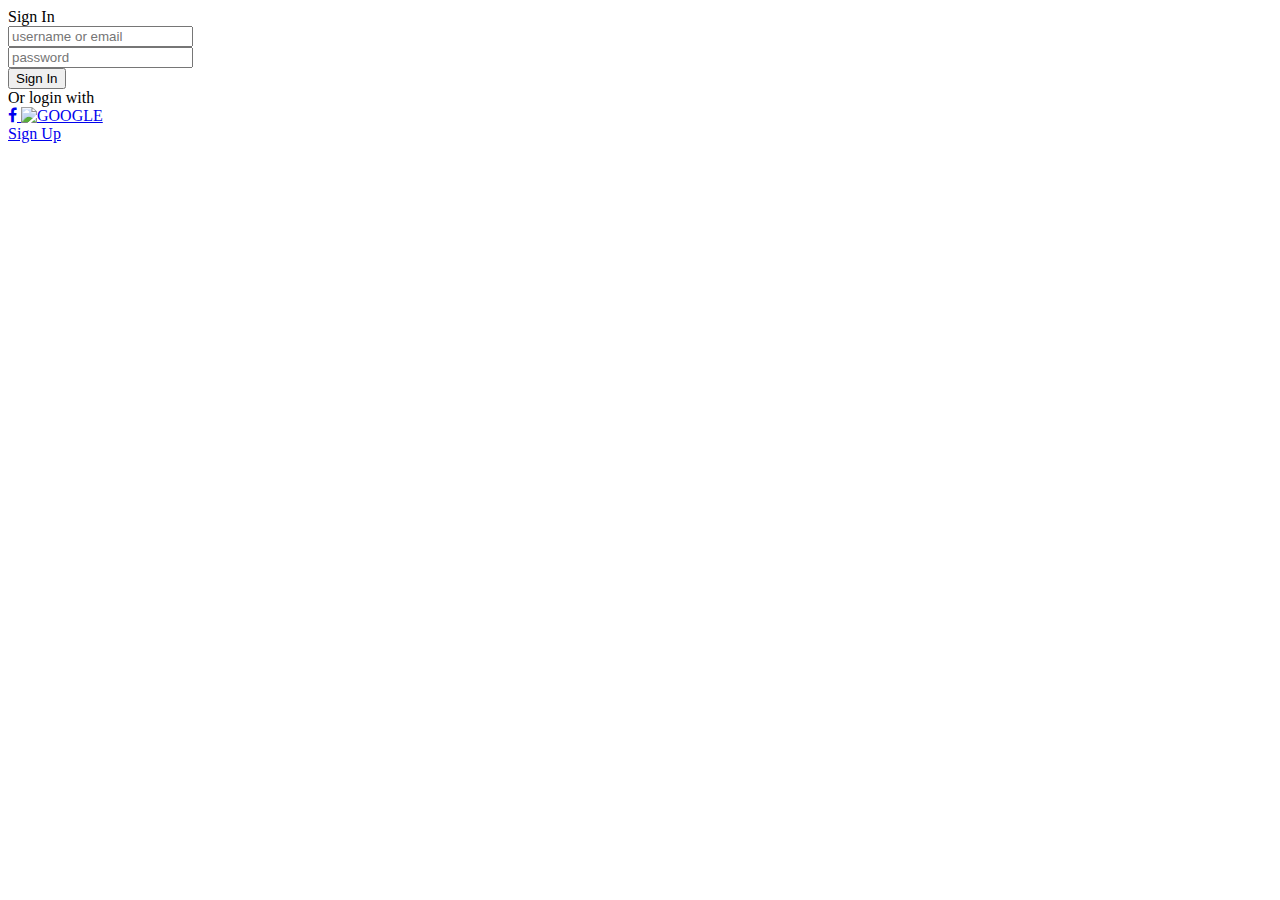
==== login2/index.html @ 7ef45716 "Add files via upload" ====
<!DOCTYPE html>
<html lang="en">
<head>
	<title>Login V9</title>
	<meta charset="UTF-8">
	<meta name="viewport" content="width=device-width, initial-scale=1">
<!--===============================================================================================-->	
	<link rel="icon" type="image/png" href="images/icons/favicon.ico"/>
<!--===============================================================================================-->
	<link rel="stylesheet" type="text/css" href="vendor/bootstrap/css/bootstrap.min.css">
<!--===============================================================================================-->
	<link rel="stylesheet" type="text/css" href="fonts/font-awesome-4.7.0/css/font-awesome.min.css">
<!--===============================================================================================-->
	<link rel="stylesheet" type="text/css" href="fonts/iconic/css/material-design-iconic-font.min.css">
<!--===============================================================================================-->
	<link rel="stylesheet" type="text/css" href="vendor/animate/animate.css">
<!--===============================================================================================-->	
	<link rel="stylesheet" type="text/css" href="vendor/css-hamburgers/hamburgers.min.css">
<!--===============================================================================================-->
	<link rel="stylesheet" type="text/css" href="vendor/animsition/css/animsition.min.css">
<!--===============================================================================================-->
	<link rel="stylesheet" type="text/css" href="vendor/select2/select2.min.css">
<!--===============================================================================================-->	
	<link rel="stylesheet" type="text/css" href="vendor/daterangepicker/daterangepicker.css">
<!--===============================================================================================-->
	<link rel="stylesheet" type="text/css" href="css/util.css">
	<link rel="stylesheet" type="text/css" href="css/main.css">
<!--===============================================================================================-->
</head>
<body>
	
	
	<div class="container-login100" style="background-image: url('images/bg-01.jpg');">
		<div class="wrap-login100 p-l-55 p-r-55 p-t-80 p-b-30">
			<form class="login100-form validate-form">
				<span class="login100-form-title p-b-37">
					Sign In
				</span>

				<div class="wrap-input100 validate-input m-b-20" data-validate="Enter username or email">
					<input class="input100" type="text" name="username" placeholder="username or email">
					<span class="focus-input100"></span>
				</div>

				<div class="wrap-input100 validate-input m-b-25" data-validate = "Enter password">
					<input class="input100" type="password" name="pass" placeholder="password">
					<span class="focus-input100"></span>
				</div>

				<div class="container-login100-form-btn">
					<button class="login100-form-btn">
						Sign In
					</button>
				</div>

				<div class="text-center p-t-57 p-b-20">
					<span class="txt1">
						Or login with
					</span>
				</div>

				<div class="flex-c p-b-112">
					<a href="#" class="login100-social-item">
						<i class="fa fa-facebook-f"></i>
					</a>

					<a href="#" class="login100-social-item">
						<img src="images/icons/icon-google.png" alt="GOOGLE">
					</a>
				</div>

				<div class="text-center">
					<a href="#" class="txt2 hov1">
						Sign Up
					</a>
				</div>
			</form>

			
		</div>
	</div>
	
	

	<div id="dropDownSelect1"></div>
	
<!--===============================================================================================-->
	<script src="vendor/jquery/jquery-3.2.1.min.js"></script>
<!--===============================================================================================-->
	<script src="vendor/animsition/js/animsition.min.js"></script>
<!--===============================================================================================-->
	<script src="vendor/bootstrap/js/popper.js"></script>
	<script src="vendor/bootstrap/js/bootstrap.min.js"></script>
<!--===============================================================================================-->
	<script src="vendor/select2/select2.min.js"></script>
<!--===============================================================================================-->
	<script src="vendor/daterangepicker/moment.min.js"></script>
	<script src="vendor/daterangepicker/daterangepicker.js"></script>
<!--===============================================================================================-->
	<script src="vendor/countdowntime/countdowntime.js"></script>
<!--===============================================================================================-->
	<script src="js/main.js"></script>

</body>
</html>
---- login2/fonts/iconic/css/material-design-iconic-font.min.css ----
@font-face{font-family:Material-Design-Iconic-Font;src:url(../fonts/Material-Design-Iconic-Font.woff2?v=2.2.0) format('woff2'),url(../fonts/Material-Design-Iconic-Font.woff?v=2.2.0) format('woff'),url(../fonts/Material-Design-Iconic-Font.ttf?v=2.2.0) format('truetype')}.zmdi{display:inline-block;font:normal normal normal 14px/1 'Material-Design-Iconic-Font';font-size:inherit;text-rendering:auto;-webkit-font-smoothing:antialiased;-moz-osx-font-smoothing:grayscale}.zmdi-hc-lg{font-size:1.33333333em;line-height:.75em;vertical-align:-15%}.zmdi-hc-2x{font-size:2em}.zmdi-hc-3x{font-size:3em}.zmdi-hc-4x{font-size:4em}.zmdi-hc-5x{font-size:5em}.zmdi-hc-fw{width:1.28571429em;text-align:center}.zmdi-hc-ul{padding-left:0;margin-left:2.14285714em;list-style-type:none}.zmdi-hc-ul>li{position:relative}.zmdi-hc-li{position:absolute;left:-2.14285714em;width:2.14285714em;top:.14285714em;text-align:center}.zmdi-hc-li.zmdi-hc-lg{left:-1.85714286em}.zmdi-hc-border{padding:.1em .25em;border:solid .1em #9e9e9e;border-radius:2px}.zmdi-hc-border-circle{padding:.1em .25em;border:solid .1em #9e9e9e;border-radius:50%}.zmdi.pull-left{float:left;margin-right:.15em}.zmdi.pull-right{float:right;margin-left:.15em}.zmdi-hc-spin{-webkit-animation:zmdi-spin 1.5s infinite linear;animation:zmdi-spin 1.5s infinite linear}.zmdi-hc-spin-reverse{-webkit-animation:zmdi-spin-reverse 1.5s infinite linear;animation:zmdi-spin-reverse 1.5s infinite linear}@-webkit-keyframes zmdi-spin{0%{-webkit-transform:rotate(0deg);transform:rotate(0deg)}100%{-webkit-transform:rotate(359deg);transform:rotate(359deg)}}@keyframes zmdi-spin{0%{-webkit-transform:rotate(0deg);transform:rotate(0deg)}100%{-webkit-transform:rotate(359deg);transform:rotate(359deg)}}@-webkit-keyframes zmdi-spin-reverse{0%{-webkit-transform:rotate(0deg);transform:rotate(0deg)}100%{-webkit-transform:rotate(-359deg);transform:rotate(-359deg)}}@keyframes zmdi-spin-reverse{0%{-webkit-transform:rotate(0deg);transform:rotate(0deg)}100%{-webkit-transform:rotate(-359deg);transform:rotate(-359deg)}}.zmdi-hc-rotate-90{-webkit-transform:rotate(90deg);-ms-transform:rotate(90deg);transform:rotate(90deg)}.zmdi-hc-rotate-180{-webkit-transform:rotate(180deg);-ms-transform:rotate(180deg);transform:rotate(180deg)}.zmdi-hc-rotate-270{-webkit-transform:rotate(270deg);-ms-transform:rotate(270deg);transform:rotate(270deg)}.zmdi-hc-flip-horizontal{-webkit-transform:scale(-1,1);-ms-transform:scale(-1,1);transform:scale(-1,1)}.zmdi-hc-flip-vertical{-webkit-transform:scale(1,-1);-ms-transform:scale(1,-1);transform:scale(1,-1)}.zmdi-hc-stack{position:relative;display:inline-block;width:2em;height:2em;line-height:2em;vertical-align:middle}.zmdi-hc-stack-1x,.zmdi-hc-stack-2x{position:absolute;left:0;width:100%;text-align:center}.zmdi-hc-stack-1x{line-height:inherit}.zmdi-hc-stack-2x{font-size:2em}.zmdi-hc-inverse{color:#fff}.zmdi-3d-rotation:before{content:'\f101'}.zmdi-airplane-off:before{content:'\f102'}.zmdi-airplane:before{content:'\f103'}.zmdi-album:before{content:'\f104'}.zmdi-archive:before{content:'\f105'}.zmdi-assignment-account:before{content:'\f106'}.zmdi-assignment-alert:before{content:'\f107'}.zmdi-assignment-check:before{content:'\f108'}.zmdi-assignment-o:before{content:'\f109'}.zmdi-assignment-return:before{content:'\f10a'}.zmdi-assignment-returned:before{content:'\f10b'}.zmdi-assignment:before{content:'\f10c'}.zmdi-attachment-alt:before{content:'\f10d'}.zmdi-attachment:before{content:'\f10e'}.zmdi-audio:before{content:'\f10f'}.zmdi-badge-check:before{content:'\f110'}.zmdi-balance-wallet:before{content:'\f111'}.zmdi-balance:before{content:'\f112'}.zmdi-battery-alert:before{content:'\f113'}.zmdi-battery-flash:before{content:'\f114'}.zmdi-battery-unknown:before{content:'\f115'}.zmdi-battery:before{content:'\f116'}.zmdi-bike:before{content:'\f117'}.zmdi-block-alt:before{content:'\f118'}.zmdi-block:before{content:'\f119'}.zmdi-boat:before{content:'\f11a'}.zmdi-book-image:before{content:'\f11b'}.zmdi-book:before{content:'\f11c'}.zmdi-bookmark-outline:before{content:'\f11d'}.zmdi-bookmark:before{content:'\f11e'}.zmdi-brush:before{content:'\f11f'}.zmdi-bug:before{content:'\f120'}.zmdi-bus:before{content:'\f121'}.zmdi-cake:before{content:'\f122'}.zmdi-car-taxi:before{content:'\f123'}.zmdi-car-wash:before{content:'\f124'}.zmdi-car:before{content:'\f125'}.zmdi-card-giftcard:before{content:'\f126'}.zmdi-card-membership:before{content:'\f127'}.zmdi-card-travel:before{content:'\f128'}.zmdi-card:before{content:'\f129'}.zmdi-case-check:before{content:'\f12a'}.zmdi-case-download:before{content:'\f12b'}.zmdi-case-play:before{content:'\f12c'}.zmdi-case:before{content:'\f12d'}.zmdi-cast-connected:before{content:'\f12e'}.zmdi-cast:before{content:'\f12f'}.zmdi-chart-donut:before{content:'\f130'}.zmdi-chart:before{content:'\f131'}.zmdi-city-alt:before{content:'\f132'}.zmdi-city:before{content:'\f133'}.zmdi-close-circle-o:before{content:'\f134'}.zmdi-close-circle:before{content:'\f135'}.zmdi-close:before{content:'\f136'}.zmdi-cocktail:before{content:'\f137'}.zmdi-code-setting:before{content:'\f138'}.zmdi-code-smartphone:before{content:'\f139'}.zmdi-code:before{content:'\f13a'}.zmdi-coffee:before{content:'\f13b'}.zmdi-collection-bookmark:before{content:'\f13c'}.zmdi-collection-case-play:before{content:'\f13d'}.zmdi-collection-folder-image:before{content:'\f13e'}.zmdi-collection-image-o:before{content:'\f13f'}.zmdi-collection-image:before{content:'\f140'}.zmdi-collection-item-1:before{content:'\f141'}.zmdi-collection-item-2:before{content:'\f142'}.zmdi-collection-item-3:before{content:'\f143'}.zmdi-collection-item-4:before{content:'\f144'}.zmdi-collection-item-5:before{content:'\f145'}.zmdi-collection-item-6:before{content:'\f146'}.zmdi-collection-item-7:before{content:'\f147'}.zmdi-collection-item-8:before{content:'\f148'}.zmdi-collection-item-9-plus:before{content:'\f149'}.zmdi-collection-item-9:before{content:'\f14a'}.zmdi-collection-item:before{content:'\f14b'}.zmdi-collection-music:before{content:'\f14c'}.zmdi-collection-pdf:before{content:'\f14d'}.zmdi-collection-plus:before{content:'\f14e'}.zmdi-collection-speaker:before{content:'\f14f'}.zmdi-collection-text:before{content:'\f150'}.zmdi-collection-video:before{content:'\f151'}.zmdi-compass:before{content:'\f152'}.zmdi-cutlery:before{content:'\f153'}.zmdi-delete:before{content:'\f154'}.zmdi-dialpad:before{content:'\f155'}.zmdi-dns:before{content:'\f156'}.zmdi-drink:before{content:'\f157'}.zmdi-edit:before{content:'\f158'}.zmdi-email-open:before{content:'\f159'}.zmdi-email:before{content:'\f15a'}.zmdi-eye-off:before{content:'\f15b'}.zmdi-eye:before{content:'\f15c'}.zmdi-eyedropper:before{content:'\f15d'}.zmdi-favorite-outline:before{content:'\f15e'}.zmdi-favorite:before{content:'\f15f'}.zmdi-filter-list:before{content:'\f160'}.zmdi-fire:before{content:'\f161'}.zmdi-flag:before{content:'\f162'}.zmdi-flare:before{content:'\f163'}.zmdi-flash-auto:before{content:'\f164'}.zmdi-flash-off:before{content:'\f165'}.zmdi-flash:before{content:'\f166'}.zmdi-flip:before{content:'\f167'}.zmdi-flower-alt:before{content:'\f168'}.zmdi-flower:before{content:'\f169'}.zmdi-font:before{content:'\f16a'}.zmdi-fullscreen-alt:before{content:'\f16b'}.zmdi-fullscreen-exit:before{content:'\f16c'}.zmdi-fullscreen:before{content:'\f16d'}.zmdi-functions:before{content:'\f16e'}.zmdi-gas-station:before{content:'\f16f'}.zmdi-gesture:before{content:'\f170'}.zmdi-globe-alt:before{content:'\f171'}.zmdi-globe-lock:before{content:'\f172'}.zmdi-globe:before{content:'\f173'}.zmdi-graduation-cap:before{content:'\f174'}.zmdi-home:before{content:'\f175'}.zmdi-hospital-alt:before{content:'\f176'}.zmdi-hospital:before{content:'\f177'}.zmdi-hotel:before{content:'\f178'}.zmdi-hourglass-alt:before{content:'\f179'}.zmdi-hourglass-outline:before{content:'\f17a'}.zmdi-hourglass:before{content:'\f17b'}.zmdi-http:before{content:'\f17c'}.zmdi-image-alt:before{content:'\f17d'}.zmdi-image-o:before{content:'\f17e'}.zmdi-image:before{content:'\f17f'}.zmdi-inbox:before{content:'\f180'}.zmdi-invert-colors-off:before{content:'\f181'}.zmdi-invert-colors:before{content:'\f182'}.zmdi-key:before{content:'\f183'}.zmdi-label-alt-outline:before{content:'\f184'}.zmdi-label-alt:before{content:'\f185'}.zmdi-label-heart:before{content:'\f186'}.zmdi-label:before{content:'\f187'}.zmdi-labels:before{content:'\f188'}.zmdi-lamp:before{content:'\f189'}.zmdi-landscape:before{content:'\f18a'}.zmdi-layers-off:before{content:'\f18b'}.zmdi-layers:before{content:'\f18c'}.zmdi-library:before{content:'\f18d'}.zmdi-link:before{content:'\f18e'}.zmdi-lock-open:before{content:'\f18f'}.zmdi-lock-outline:before{content:'\f190'}.zmdi-lock:before{content:'\f191'}.zmdi-mail-reply-all:before{content:'\f192'}.zmdi-mail-reply:before{content:'\f193'}.zmdi-mail-send:before{content:'\f194'}.zmdi-mall:before{content:'\f195'}.zmdi-map:before{content:'\f196'}.zmdi-menu:before{content:'\f197'}.zmdi-money-box:before{content:'\f198'}.zmdi-money-off:before{content:'\f199'}.zmdi-money:before{content:'\f19a'}.zmdi-more-vert:before{content:'\f19b'}.zmdi-more:before{content:'\f19c'}.zmdi-movie-alt:before{content:'\f19d'}.zmdi-movie:before{content:'\f19e'}.zmdi-nature-people:before{content:'\f19f'}.zmdi-nature:before{content:'\f1a0'}.zmdi-navigation:before{content:'\f1a1'}.zmdi-open-in-browser:before{content:'\f1a2'}.zmdi-open-in-new:before{content:'\f1a3'}.zmdi-palette:before{content:'\f1a4'}.zmdi-parking:before{content:'\f1a5'}.zmdi-pin-account:before{content:'\f1a6'}.zmdi-pin-assistant:before{content:'\f1a7'}.zmdi-pin-drop:before{content:'\f1a8'}.zmdi-pin-help:before{content:'\f1a9'}.zmdi-pin-off:before{content:'\f1aa'}.zmdi-pin:before{content:'\f1ab'}.zmdi-pizza:before{content:'\f1ac'}.zmdi-plaster:before{content:'\f1ad'}.zmdi-power-setting:before{content:'\f1ae'}.zmdi-power:before{content:'\f1af'}.zmdi-print:before{content:'\f1b0'}.zmdi-puzzle-piece:before{content:'\f1b1'}.zmdi-quote:before{content:'\f1b2'}.zmdi-railway:before{content:'\f1b3'}.zmdi-receipt:before{content:'\f1b4'}.zmdi-refresh-alt:before{content:'\f1b5'}.zmdi-refresh-sync-alert:before{content:'\f1b6'}.zmdi-refresh-sync-off:before{content:'\f1b7'}.zmdi-refresh-sync:before{content:'\f1b8'}.zmdi-refresh:before{content:'\f1b9'}.zmdi-roller:before{content:'\f1ba'}.zmdi-ruler:before{content:'\f1bb'}.zmdi-scissors:before{content:'\f1bc'}.zmdi-screen-rotation-lock:before{content:'\f1bd'}.zmdi-screen-rotation:before{content:'\f1be'}.zmdi-search-for:before{content:'\f1bf'}.zmdi-search-in-file:before{content:'\f1c0'}.zmdi-search-in-page:before{content:'\f1c1'}.zmdi-search-replace:before{content:'\f1c2'}.zmdi-search:before{content:'\f1c3'}.zmdi-seat:before{content:'\f1c4'}.zmdi-settings-square:before{content:'\f1c5'}.zmdi-settings:before{content:'\f1c6'}.zmdi-shield-check:before{content:'\f1c7'}.zmdi-shield-security:before{content:'\f1c8'}.zmdi-shopping-basket:before{content:'\f1c9'}.zmdi-shopping-cart-plus:before{content:'\f1ca'}.zmdi-shopping-cart:before{content:'\f1cb'}.zmdi-sign-in:before{content:'\f1cc'}.zmdi-sort-amount-asc:before{content:'\f1cd'}.zmdi-sort-amount-desc:before{content:'\f1ce'}.zmdi-sort-asc:before{content:'\f1cf'}.zmdi-sort-desc:before{content:'\f1d0'}.zmdi-spellcheck:before{content:'\f1d1'}.zmdi-storage:before{content:'\f1d2'}.zmdi-store-24:before{content:'\f1d3'}.zmdi-store:before{content:'\f1d4'}.zmdi-subway:before{content:'\f1d5'}.zmdi-sun:before{content:'\f1d6'}.zmdi-tab-unselected:before{content:'\f1d7'}.zmdi-tab:before{content:'\f1d8'}.zmdi-tag-close:before{content:'\f1d9'}.zmdi-tag-more:before{content:'\f1da'}.zmdi-tag:before{content:'\f1db'}.zmdi-thumb-down:before{content:'\f1dc'}.zmdi-thumb-up-down:before{content:'\f1dd'}.zmdi-thumb-up:before{content:'\f1de'}.zmdi-ticket-star:before{content:'\f1df'}.zmdi-toll:before{content:'\f1e0'}.zmdi-toys:before{content:'\f1e1'}.zmdi-traffic:before{content:'\f1e2'}.zmdi-translate:before{content:'\f1e3'}.zmdi-triangle-down:before{content:'\f1e4'}.zmdi-triangle-up:before{content:'\f1e5'}.zmdi-truck:before{content:'\f1e6'}.zmdi-turning-sign:before{content:'\f1e7'}.zmdi-wallpaper:before{content:'\f1e8'}.zmdi-washing-machine:before{content:'\f1e9'}.zmdi-window-maximize:before{content:'\f1ea'}.zmdi-window-minimize:before{content:'\f1eb'}.zmdi-window-restore:before{content:'\f1ec'}.zmdi-wrench:before{content:'\f1ed'}.zmdi-zoom-in:before{content:'\f1ee'}.zmdi-zoom-out:before{content:'\f1ef'}.zmdi-alert-circle-o:before{content:'\f1f0'}.zmdi-alert-circle:before{content:'\f1f1'}.zmdi-alert-octagon:before{content:'\f1f2'}.zmdi-alert-polygon:before{content:'\f1f3'}.zmdi-alert-triangle:before{content:'\f1f4'}.zmdi-help-outline:before{content:'\f1f5'}.zmdi-help:before{content:'\f1f6'}.zmdi-info-outline:before{content:'\f1f7'}.zmdi-info:before{content:'\f1f8'}.zmdi-notifications-active:before{content:'\f1f9'}.zmdi-notifications-add:before{content:'\f1fa'}.zmdi-notifications-none:before{content:'\f1fb'}.zmdi-notifications-off:before{content:'\f1fc'}.zmdi-notifications-paused:before{content:'\f1fd'}.zmdi-notifications:before{content:'\f1fe'}.zmdi-account-add:before{content:'\f1ff'}.zmdi-account-box-mail:before{content:'\f200'}.zmdi-account-box-o:before{content:'\f201'}.zmdi-account-box-phone:before{content:'\f202'}.zmdi-account-box:before{content:'\f203'}.zmdi-account-calendar:before{content:'\f204'}.zmdi-account-circle:before{content:'\f205'}.zmdi-account-o:before{content:'\f206'}.zmdi-account:before{content:'\f207'}.zmdi-accounts-add:before{content:'\f208'}.zmdi-accounts-alt:before{content:'\f209'}.zmdi-accounts-list-alt:before{content:'\f20a'}.zmdi-accounts-list:before{content:'\f20b'}.zmdi-accounts-outline:before{content:'\f20c'}.zmdi-accounts:before{content:'\f20d'}.zmdi-face:before{content:'\f20e'}.zmdi-female:before{content:'\f20f'}.zmdi-male-alt:before{content:'\f210'}.zmdi-male-female:before{content:'\f211'}.zmdi-male:before{content:'\f212'}.zmdi-mood-bad:before{content:'\f213'}.zmdi-mood:before{content:'\f214'}.zmdi-run:before{content:'\f215'}.zmdi-walk:before{content:'\f216'}.zmdi-cloud-box:before{content:'\f217'}.zmdi-cloud-circle:before{content:'\f218'}.zmdi-cloud-done:before{content:'\f219'}.zmdi-cloud-download:before{content:'\f21a'}.zmdi-cloud-off:before{content:'\f21b'}.zmdi-cloud-outline-alt:before{content:'\f21c'}.zmdi-cloud-outline:before{content:'\f21d'}.zmdi-cloud-upload:before{content:'\f21e'}.zmdi-cloud:before{content:'\f21f'}.zmdi-download:before{content:'\f220'}.zmdi-file-plus:before{content:'\f221'}.zmdi-file-text:before{content:'\f222'}.zmdi-file:before{content:'\f223'}.zmdi-folder-outline:before{content:'\f224'}.zmdi-folder-person:before{content:'\f225'}.zmdi-folder-star-alt:before{content:'\f226'}.zmdi-folder-star:before{content:'\f227'}.zmdi-folder:before{content:'\f228'}.zmdi-gif:before{content:'\f229'}.zmdi-upload:before{content:'\f22a'}.zmdi-border-all:before{content:'\f22b'}.zmdi-border-bottom:before{content:'\f22c'}.zmdi-border-clear:before{content:'\f22d'}.zmdi-border-color:before{content:'\f22e'}.zmdi-border-horizontal:before{content:'\f22f'}.zmdi-border-inner:before{content:'\f230'}.zmdi-border-left:before{content:'\f231'}.zmdi-border-outer:before{content:'\f232'}.zmdi-border-right:before{content:'\f233'}.zmdi-border-style:before{content:'\f234'}.zmdi-border-top:before{content:'\f235'}.zmdi-border-vertical:before{content:'\f236'}.zmdi-copy:before{content:'\f237'}.zmdi-crop:before{content:'\f238'}.zmdi-format-align-center:before{content:'\f239'}.zmdi-format-align-justify:before{content:'\f23a'}.zmdi-format-align-left:before{content:'\f23b'}.zmdi-format-align-right:before{content:'\f23c'}.zmdi-format-bold:before{content:'\f23d'}.zmdi-format-clear-all:before{content:'\f23e'}.zmdi-format-clear:before{content:'\f23f'}.zmdi-format-color-fill:before{content:'\f240'}.zmdi-format-color-reset:before{content:'\f241'}.zmdi-format-color-text:before{content:'\f242'}.zmdi-format-indent-decrease:before{content:'\f243'}.zmdi-format-indent-increase:before{content:'\f244'}.zmdi-format-italic:before{content:'\f245'}.zmdi-format-line-spacing:before{content:'\f246'}.zmdi-format-list-bulleted:before{content:'\f247'}.zmdi-format-list-numbered:before{content:'\f248'}.zmdi-format-ltr:before{content:'\f249'}.zmdi-format-rtl:before{content:'\f24a'}.zmdi-format-size:before{content:'\f24b'}.zmdi-format-strikethrough-s:before{content:'\f24c'}.zmdi-format-strikethrough:before{content:'\f24d'}.zmdi-format-subject:before{content:'\f24e'}.zmdi-format-underlined:before{content:'\f24f'}.zmdi-format-valign-bottom:before{content:'\f250'}.zmdi-format-valign-center:before{content:'\f251'}.zmdi-format-valign-top:before{content:'\f252'}.zmdi-redo:before{content:'\f253'}.zmdi-select-all:before{content:'\f254'}.zmdi-space-bar:before{content:'\f255'}.zmdi-text-format:before{content:'\f256'}.zmdi-transform:before{content:'\f257'}.zmdi-undo:before{content:'\f258'}.zmdi-wrap-text:before{content:'\f259'}.zmdi-comment-alert:before{content:'\f25a'}.zmdi-comment-alt-text:before{content:'\f25b'}.zmdi-comment-alt:before{content:'\f25c'}.zmdi-comment-edit:before{content:'\f25d'}.zmdi-comment-image:before{content:'\f25e'}.zmdi-comment-list:before{content:'\f25f'}.zmdi-comment-more:before{content:'\f260'}.zmdi-comment-outline:before{content:'\f261'}.zmdi-comment-text-alt:before{content:'\f262'}.zmdi-comment-text:before{content:'\f263'}.zmdi-comment-video:before{content:'\f264'}.zmdi-comment:before{content:'\f265'}.zmdi-comments:before{content:'\f266'}.zmdi-check-all:before{content:'\f267'}.zmdi-check-circle-u:before{content:'\f268'}.zmdi-check-circle:before{content:'\f269'}.zmdi-check-square:before{content:'\f26a'}.zmdi-check:before{content:'\f26b'}.zmdi-circle-o:before{content:'\f26c'}.zmdi-circle:before{content:'\f26d'}.zmdi-dot-circle-alt:before{content:'\f26e'}.zmdi-dot-circle:before{content:'\f26f'}.zmdi-minus-circle-outline:before{content:'\f270'}.zmdi-minus-circle:before{content:'\f271'}.zmdi-minus-square:before{content:'\f272'}.zmdi-minus:before{content:'\f273'}.zmdi-plus-circle-o-duplicate:before{content:'\f274'}.zmdi-plus-circle-o:before{content:'\f275'}.zmdi-plus-circle:before{content:'\f276'}.zmdi-plus-square:before{content:'\f277'}.zmdi-plus:before{content:'\f278'}.zmdi-square-o:before{content:'\f279'}.zmdi-star-circle:before{content:'\f27a'}.zmdi-star-half:before{content:'\f27b'}.zmdi-star-outline:before{content:'\f27c'}.zmdi-star:before{content:'\f27d'}.zmdi-bluetooth-connected:before{content:'\f27e'}.zmdi-bluetooth-off:before{content:'\f27f'}.zmdi-bluetooth-search:before{content:'\f280'}.zmdi-bluetooth-setting:before{content:'\f281'}.zmdi-bluetooth:before{content:'\f282'}.zmdi-camera-add:before{content:'\f283'}.zmdi-camera-alt:before{content:'\f284'}.zmdi-camera-bw:before{content:'\f285'}.zmdi-camera-front:before{content:'\f286'}.zmdi-camera-mic:before{content:'\f287'}.zmdi-camera-party-mode:before{content:'\f288'}.zmdi-camera-rear:before{content:'\f289'}.zmdi-camera-roll:before{content:'\f28a'}.zmdi-camera-switch:before{content:'\f28b'}.zmdi-camera:before{content:'\f28c'}.zmdi-card-alert:before{content:'\f28d'}.zmdi-card-off:before{content:'\f28e'}.zmdi-card-sd:before{content:'\f28f'}.zmdi-card-sim:before{content:'\f290'}.zmdi-desktop-mac:before{content:'\f291'}.zmdi-desktop-windows:before{content:'\f292'}.zmdi-device-hub:before{content:'\f293'}.zmdi-devices-off:before{content:'\f294'}.zmdi-devices:before{content:'\f295'}.zmdi-dock:before{content:'\f296'}.zmdi-floppy:before{content:'\f297'}.zmdi-gamepad:before{content:'\f298'}.zmdi-gps-dot:before{content:'\f299'}.zmdi-gps-off:before{content:'\f29a'}.zmdi-gps:before{content:'\f29b'}.zmdi-headset-mic:before{content:'\f29c'}.zmdi-headset:before{content:'\f29d'}.zmdi-input-antenna:before{content:'\f29e'}.zmdi-input-composite:before{content:'\f29f'}.zmdi-input-hdmi:before{content:'\f2a0'}.zmdi-input-power:before{content:'\f2a1'}.zmdi-input-svideo:before{content:'\f2a2'}.zmdi-keyboard-hide:before{content:'\f2a3'}.zmdi-keyboard:before{content:'\f2a4'}.zmdi-laptop-chromebook:before{content:'\f2a5'}.zmdi-laptop-mac:before{content:'\f2a6'}.zmdi-laptop:before{content:'\f2a7'}.zmdi-mic-off:before{content:'\f2a8'}.zmdi-mic-outline:before{content:'\f2a9'}.zmdi-mic-setting:before{content:'\f2aa'}.zmdi-mic:before{content:'\f2ab'}.zmdi-mouse:before{content:'\f2ac'}.zmdi-network-alert:before{content:'\f2ad'}.zmdi-network-locked:before{content:'\f2ae'}.zmdi-network-off:before{content:'\f2af'}.zmdi-network-outline:before{content:'\f2b0'}.zmdi-network-setting:before{content:'\f2b1'}.zmdi-network:before{content:'\f2b2'}.zmdi-phone-bluetooth:before{content:'\f2b3'}.zmdi-phone-end:before{content:'\f2b4'}.zmdi-phone-forwarded:before{content:'\f2b5'}.zmdi-phone-in-talk:before{content:'\f2b6'}.zmdi-phone-locked:before{content:'\f2b7'}.zmdi-phone-missed:before{content:'\f2b8'}.zmdi-phone-msg:before{content:'\f2b9'}.zmdi-phone-paused:before{content:'\f2ba'}.zmdi-phone-ring:before{content:'\f2bb'}.zmdi-phone-setting:before{content:'\f2bc'}.zmdi-phone-sip:before{content:'\f2bd'}.zmdi-phone:before{content:'\f2be'}.zmdi-portable-wifi-changes:before{content:'\f2bf'}.zmdi-portable-wifi-off:before{content:'\f2c0'}.zmdi-portable-wifi:before{content:'\f2c1'}.zmdi-radio:before{content:'\f2c2'}.zmdi-reader:before{content:'\f2c3'}.zmdi-remote-control-alt:before{content:'\f2c4'}.zmdi-remote-control:before{content:'\f2c5'}.zmdi-router:before{content:'\f2c6'}.zmdi-scanner:before{content:'\f2c7'}.zmdi-smartphone-android:before{content:'\f2c8'}.zmdi-smartphone-download:before{content:'\f2c9'}.zmdi-smartphone-erase:before{content:'\f2ca'}.zmdi-smartphone-info:before{content:'\f2cb'}.zmdi-smartphone-iphone:before{content:'\f2cc'}.zmdi-smartphone-landscape-lock:before{content:'\f2cd'}.zmdi-smartphone-landscape:before{content:'\f2ce'}.zmdi-smartphone-lock:before{content:'\f2cf'}.zmdi-smartphone-portrait-lock:before{content:'\f2d0'}.zmdi-smartphone-ring:before{content:'\f2d1'}.zmdi-smartphone-setting:before{content:'\f2d2'}.zmdi-smartphone-setup:before{content:'\f2d3'}.zmdi-smartphone:before{content:'\f2d4'}.zmdi-speaker:before{content:'\f2d5'}.zmdi-tablet-android:before{content:'\f2d6'}.zmdi-tablet-mac:before{content:'\f2d7'}.zmdi-tablet:before{content:'\f2d8'}.zmdi-tv-alt-play:before{content:'\f2d9'}.zmdi-tv-list:before{content:'\f2da'}.zmdi-tv-play:before{content:'\f2db'}.zmdi-tv:before{content:'\f2dc'}.zmdi-usb:before{content:'\f2dd'}.zmdi-videocam-off:before{content:'\f2de'}.zmdi-videocam-switch:before{content:'\f2df'}.zmdi-videocam:before{content:'\f2e0'}.zmdi-watch:before{content:'\f2e1'}.zmdi-wifi-alt-2:before{content:'\f2e2'}.zmdi-wifi-alt:before{content:'\f2e3'}.zmdi-wifi-info:before{content:'\f2e4'}.zmdi-wifi-lock:before{content:'\f2e5'}.zmdi-wifi-off:before{content:'\f2e6'}.zmdi-wifi-outline:before{content:'\f2e7'}.zmdi-wifi:before{content:'\f2e8'}.zmdi-arrow-left-bottom:before{content:'\f2e9'}.zmdi-arrow-left:before{content:'\f2ea'}.zmdi-arrow-merge:before{content:'\f2eb'}.zmdi-arrow-missed:before{content:'\f2ec'}.zmdi-arrow-right-top:before{content:'\f2ed'}.zmdi-arrow-right:before{content:'\f2ee'}.zmdi-arrow-split:before{content:'\f2ef'}.zmdi-arrows:before{content:'\f2f0'}.zmdi-caret-down-circle:before{content:'\f2f1'}.zmdi-caret-down:before{content:'\f2f2'}.zmdi-caret-left-circle:before{content:'\f2f3'}.zmdi-caret-left:before{content:'\f2f4'}.zmdi-caret-right-circle:before{content:'\f2f5'}.zmdi-caret-right:before{content:'\f2f6'}.zmdi-caret-up-circle:before{content:'\f2f7'}.zmdi-caret-up:before{content:'\f2f8'}.zmdi-chevron-down:before{content:'\f2f9'}.zmdi-chevron-left:before{content:'\f2fa'}.zmdi-chevron-right:before{content:'\f2fb'}.zmdi-chevron-up:before{content:'\f2fc'}.zmdi-forward:before{content:'\f2fd'}.zmdi-long-arrow-down:before{content:'\f2fe'}.zmdi-long-arrow-left:before{content:'\f2ff'}.zmdi-long-arrow-return:before{content:'\f300'}.zmdi-long-arrow-right:before{content:'\f301'}.zmdi-long-arrow-tab:before{content:'\f302'}.zmdi-long-arrow-up:before{content:'\f303'}.zmdi-rotate-ccw:before{content:'\f304'}.zmdi-rotate-cw:before{content:'\f305'}.zmdi-rotate-left:before{content:'\f306'}.zmdi-rotate-right:before{content:'\f307'}.zmdi-square-down:before{content:'\f308'}.zmdi-square-right:before{content:'\f309'}.zmdi-swap-alt:before{content:'\f30a'}.zmdi-swap-vertical-circle:before{content:'\f30b'}.zmdi-swap-vertical:before{content:'\f30c'}.zmdi-swap:before{content:'\f30d'}.zmdi-trending-down:before{content:'\f30e'}.zmdi-trending-flat:before{content:'\f30f'}.zmdi-trending-up:before{content:'\f310'}.zmdi-unfold-less:before{content:'\f311'}.zmdi-unfold-more:before{content:'\f312'}.zmdi-apps:before{content:'\f313'}.zmdi-grid-off:before{content:'\f314'}.zmdi-grid:before{content:'\f315'}.zmdi-view-agenda:before{content:'\f316'}.zmdi-view-array:before{content:'\f317'}.zmdi-view-carousel:before{content:'\f318'}.zmdi-view-column:before{content:'\f319'}.zmdi-view-comfy:before{content:'\f31a'}.zmdi-view-compact:before{content:'\f31b'}.zmdi-view-dashboard:before{content:'\f31c'}.zmdi-view-day:before{content:'\f31d'}.zmdi-view-headline:before{content:'\f31e'}.zmdi-view-list-alt:before{content:'\f31f'}.zmdi-view-list:before{content:'\f320'}.zmdi-view-module:before{content:'\f321'}.zmdi-view-quilt:before{content:'\f322'}.zmdi-view-stream:before{content:'\f323'}.zmdi-view-subtitles:before{content:'\f324'}.zmdi-view-toc:before{content:'\f325'}.zmdi-view-web:before{content:'\f326'}.zmdi-view-week:before{content:'\f327'}.zmdi-widgets:before{content:'\f328'}.zmdi-alarm-check:before{content:'\f329'}.zmdi-alarm-off:before{content:'\f32a'}.zmdi-alarm-plus:before{content:'\f32b'}.zmdi-alarm-snooze:before{content:'\f32c'}.zmdi-alarm:before{content:'\f32d'}.zmdi-calendar-alt:before{content:'\f32e'}.zmdi-calendar-check:before{content:'\f32f'}.zmdi-calendar-close:before{content:'\f330'}.zmdi-calendar-note:before{content:'\f331'}.zmdi-calendar:before{content:'\f332'}.zmdi-time-countdown:before{content:'\f333'}.zmdi-time-interval:before{content:'\f334'}.zmdi-time-restore-setting:before{content:'\f335'}.zmdi-time-restore:before{content:'\f336'}.zmdi-time:before{content:'\f337'}.zmdi-timer-off:before{content:'\f338'}.zmdi-timer:before{content:'\f339'}.zmdi-android-alt:before{content:'\f33a'}.zmdi-android:before{content:'\f33b'}.zmdi-apple:before{content:'\f33c'}.zmdi-behance:before{content:'\f33d'}.zmdi-codepen:before{content:'\f33e'}.zmdi-dribbble:before{content:'\f33f'}.zmdi-dropbox:before{content:'\f340'}.zmdi-evernote:before{content:'\f341'}.zmdi-facebook-box:before{content:'\f342'}.zmdi-facebook:before{content:'\f343'}.zmdi-github-box:before{content:'\f344'}.zmdi-github:before{content:'\f345'}.zmdi-google-drive:before{content:'\f346'}.zmdi-google-earth:before{content:'\f347'}.zmdi-google-glass:before{content:'\f348'}.zmdi-google-maps:before{content:'\f349'}.zmdi-google-pages:before{content:'\f34a'}.zmdi-google-play:before{content:'\f34b'}.zmdi-google-plus-box:before{content:'\f34c'}.zmdi-google-plus:before{content:'\f34d'}.zmdi-google:before{content:'\f34e'}.zmdi-instagram:before{content:'\f34f'}.zmdi-language-css3:before{content:'\f350'}.zmdi-language-html5:before{content:'\f351'}.zmdi-language-javascript:before{content:'\f352'}.zmdi-language-python-alt:before{content:'\f353'}.zmdi-language-python:before{content:'\f354'}.zmdi-lastfm:before{content:'\f355'}.zmdi-linkedin-box:before{content:'\f356'}.zmdi-paypal:before{content:'\f357'}.zmdi-pinterest-box:before{content:'\f358'}.zmdi-pocket:before{content:'\f359'}.zmdi-polymer:before{content:'\f35a'}.zmdi-share:before{content:'\f35b'}.zmdi-stackoverflow:before{content:'\f35c'}.zmdi-steam-square:before{content:'\f35d'}.zmdi-steam:before{content:'\f35e'}.zmdi-twitter-box:before{content:'\f35f'}.zmdi-twitter:before{content:'\f360'}.zmdi-vk:before{content:'\f361'}.zmdi-wikipedia:before{content:'\f362'}.zmdi-windows:before{content:'\f363'}.zmdi-aspect-ratio-alt:before{content:'\f364'}.zmdi-aspect-ratio:before{content:'\f365'}.zmdi-blur-circular:before{content:'\f366'}.zmdi-blur-linear:before{content:'\f367'}.zmdi-blur-off:before{content:'\f368'}.zmdi-blur:before{content:'\f369'}.zmdi-brightness-2:before{content:'\f36a'}.zmdi-brightness-3:before{content:'\f36b'}.zmdi-brightness-4:before{content:'\f36c'}.zmdi-brightness-5:before{content:'\f36d'}.zmdi-brightness-6:before{content:'\f36e'}.zmdi-brightness-7:before{content:'\f36f'}.zmdi-brightness-auto:before{content:'\f370'}.zmdi-brightness-setting:before{content:'\f371'}.zmdi-broken-image:before{content:'\f372'}.zmdi-center-focus-strong:before{content:'\f373'}.zmdi-center-focus-weak:before{content:'\f374'}.zmdi-compare:before{content:'\f375'}.zmdi-crop-16-9:before{content:'\f376'}.zmdi-crop-3-2:before{content:'\f377'}.zmdi-crop-5-4:before{content:'\f378'}.zmdi-crop-7-5:before{content:'\f379'}.zmdi-crop-din:before{content:'\f37a'}.zmdi-crop-free:before{content:'\f37b'}.zmdi-crop-landscape:before{content:'\f37c'}.zmdi-crop-portrait:before{content:'\f37d'}.zmdi-crop-square:before{content:'\f37e'}.zmdi-exposure-alt:before{content:'\f37f'}.zmdi-exposure:before{content:'\f380'}.zmdi-filter-b-and-w:before{content:'\f381'}.zmdi-filter-center-focus:before{content:'\f382'}.zmdi-filter-frames:before{content:'\f383'}.zmdi-filter-tilt-shift:before{content:'\f384'}.zmdi-gradient:before{content:'\f385'}.zmdi-grain:before{content:'\f386'}.zmdi-graphic-eq:before{content:'\f387'}.zmdi-hdr-off:before{content:'\f388'}.zmdi-hdr-strong:before{content:'\f389'}.zmdi-hdr-weak:before{content:'\f38a'}.zmdi-hdr:before{content:'\f38b'}.zmdi-iridescent:before{content:'\f38c'}.zmdi-leak-off:before{content:'\f38d'}.zmdi-leak:before{content:'\f38e'}.zmdi-looks:before{content:'\f38f'}.zmdi-loupe:before{content:'\f390'}.zmdi-panorama-horizontal:before{content:'\f391'}.zmdi-panorama-vertical:before{content:'\f392'}.zmdi-panorama-wide-angle:before{content:'\f393'}.zmdi-photo-size-select-large:before{content:'\f394'}.zmdi-photo-size-select-small:before{content:'\f395'}.zmdi-picture-in-picture:before{content:'\f396'}.zmdi-slideshow:before{content:'\f397'}.zmdi-texture:before{content:'\f398'}.zmdi-tonality:before{content:'\f399'}.zmdi-vignette:before{content:'\f39a'}.zmdi-wb-auto:before{content:'\f39b'}.zmdi-eject-alt:before{content:'\f39c'}.zmdi-eject:before{content:'\f39d'}.zmdi-equalizer:before{content:'\f39e'}.zmdi-fast-forward:before{content:'\f39f'}.zmdi-fast-rewind:before{content:'\f3a0'}.zmdi-forward-10:before{content:'\f3a1'}.zmdi-forward-30:before{content:'\f3a2'}.zmdi-forward-5:before{content:'\f3a3'}.zmdi-hearing:before{content:'\f3a4'}.zmdi-pause-circle-outline:before{content:'\f3a5'}.zmdi-pause-circle:before{content:'\f3a6'}.zmdi-pause:before{content:'\f3a7'}.zmdi-play-circle-outline:before{content:'\f3a8'}.zmdi-play-circle:before{content:'\f3a9'}.zmdi-play:before{content:'\f3aa'}.zmdi-playlist-audio:before{content:'\f3ab'}.zmdi-playlist-plus:before{content:'\f3ac'}.zmdi-repeat-one:before{content:'\f3ad'}.zmdi-repeat:before{content:'\f3ae'}.zmdi-replay-10:before{content:'\f3af'}.zmdi-replay-30:before{content:'\f3b0'}.zmdi-replay-5:before{content:'\f3b1'}.zmdi-replay:before{content:'\f3b2'}.zmdi-shuffle:before{content:'\f3b3'}.zmdi-skip-next:before{content:'\f3b4'}.zmdi-skip-previous:before{content:'\f3b5'}.zmdi-stop:before{content:'\f3b6'}.zmdi-surround-sound:before{content:'\f3b7'}.zmdi-tune:before{content:'\f3b8'}.zmdi-volume-down:before{content:'\f3b9'}.zmdi-volume-mute:before{content:'\f3ba'}.zmdi-volume-off:before{content:'\f3bb'}.zmdi-volume-up:before{content:'\f3bc'}.zmdi-n-1-square:before{content:'\f3bd'}.zmdi-n-2-square:before{content:'\f3be'}.zmdi-n-3-square:before{content:'\f3bf'}.zmdi-n-4-square:before{content:'\f3c0'}.zmdi-n-5-square:before{content:'\f3c1'}.zmdi-n-6-square:before{content:'\f3c2'}.zmdi-neg-1:before{content:'\f3c3'}.zmdi-neg-2:before{content:'\f3c4'}.zmdi-plus-1:before{content:'\f3c5'}.zmdi-plus-2:before{content:'\f3c6'}.zmdi-sec-10:before{content:'\f3c7'}.zmdi-sec-3:before{content:'\f3c8'}.zmdi-zero:before{content:'\f3c9'}.zmdi-airline-seat-flat-angled:before{content:'\f3ca'}.zmdi-airline-seat-flat:before{content:'\f3cb'}.zmdi-airline-seat-individual-suite:before{content:'\f3cc'}.zmdi-airline-seat-legroom-extra:before{content:'\f3cd'}.zmdi-airline-seat-legroom-normal:before{content:'\f3ce'}.zmdi-airline-seat-legroom-reduced:before{content:'\f3cf'}.zmdi-airline-seat-recline-extra:before{content:'\f3d0'}.zmdi-airline-seat-recline-normal:before{content:'\f3d1'}.zmdi-airplay:before{content:'\f3d2'}.zmdi-closed-caption:before{content:'\f3d3'}.zmdi-confirmation-number:before{content:'\f3d4'}.zmdi-developer-board:before{content:'\f3d5'}.zmdi-disc-full:before{content:'\f3d6'}.zmdi-explicit:before{content:'\f3d7'}.zmdi-flight-land:before{content:'\f3d8'}.zmdi-flight-takeoff:before{content:'\f3d9'}.zmdi-flip-to-back:before{content:'\f3da'}.zmdi-flip-to-front:before{content:'\f3db'}.zmdi-group-work:before{content:'\f3dc'}.zmdi-hd:before{content:'\f3dd'}.zmdi-hq:before{content:'\f3de'}.zmdi-markunread-mailbox:before{content:'\f3df'}.zmdi-memory:before{content:'\f3e0'}.zmdi-nfc:before{content:'\f3e1'}.zmdi-play-for-work:before{content:'\f3e2'}.zmdi-power-input:before{content:'\f3e3'}.zmdi-present-to-all:before{content:'\f3e4'}.zmdi-satellite:before{content:'\f3e5'}.zmdi-tap-and-play:before{content:'\f3e6'}.zmdi-vibration:before{content:'\f3e7'}.zmdi-voicemail:before{content:'\f3e8'}.zmdi-group:before{content:'\f3e9'}.zmdi-rss:before{content:'\f3ea'}.zmdi-shape:before{content:'\f3eb'}.zmdi-spinner:before{content:'\f3ec'}.zmdi-ungroup:before{content:'\f3ed'}.zmdi-500px:before{content:'\f3ee'}.zmdi-8tracks:before{content:'\f3ef'}.zmdi-amazon:before{content:'\f3f0'}.zmdi-blogger:before{content:'\f3f1'}.zmdi-delicious:before{content:'\f3f2'}.zmdi-disqus:before{content:'\f3f3'}.zmdi-flattr:before{content:'\f3f4'}.zmdi-flickr:before{content:'\f3f5'}.zmdi-github-alt:before{content:'\f3f6'}.zmdi-google-old:before{content:'\f3f7'}.zmdi-linkedin:before{content:'\f3f8'}.zmdi-odnoklassniki:before{content:'\f3f9'}.zmdi-outlook:before{content:'\f3fa'}.zmdi-paypal-alt:before{content:'\f3fb'}.zmdi-pinterest:before{content:'\f3fc'}.zmdi-playstation:before{content:'\f3fd'}.zmdi-reddit:before{content:'\f3fe'}.zmdi-skype:before{content:'\f3ff'}.zmdi-slideshare:before{content:'\f400'}.zmdi-soundcloud:before{content:'\f401'}.zmdi-tumblr:before{content:'\f402'}.zmdi-twitch:before{content:'\f403'}.zmdi-vimeo:before{content:'\f404'}.zmdi-whatsapp:before{content:'\f405'}.zmdi-xbox:before{content:'\f406'}.zmdi-yahoo:before{content:'\f407'}.zmdi-youtube-play:before{content:'\f408'}.zmdi-youtube:before{content:'\f409'}.zmdi-3d-rotation:before{content:'\f101'}.zmdi-airplane-off:before{content:'\f102'}.zmdi-airplane:before{content:'\f103'}.zmdi-album:before{content:'\f104'}.zmdi-archive:before{content:'\f105'}.zmdi-assignment-account:before{content:'\f106'}.zmdi-assignment-alert:before{content:'\f107'}.zmdi-assignment-check:before{content:'\f108'}.zmdi-assignment-o:before{content:'\f109'}.zmdi-assignment-return:before{content:'\f10a'}.zmdi-assignment-returned:before{content:'\f10b'}.zmdi-assignment:before{content:'\f10c'}.zmdi-attachment-alt:before{content:'\f10d'}.zmdi-attachment:before{content:'\f10e'}.zmdi-audio:before{content:'\f10f'}.zmdi-badge-check:before{content:'\f110'}.zmdi-balance-wallet:before{content:'\f111'}.zmdi-balance:before{content:'\f112'}.zmdi-battery-alert:before{content:'\f113'}.zmdi-battery-flash:before{content:'\f114'}.zmdi-battery-unknown:before{content:'\f115'}.zmdi-battery:before{content:'\f116'}.zmdi-bike:before{content:'\f117'}.zmdi-block-alt:before{content:'\f118'}.zmdi-block:before{content:'\f119'}.zmdi-boat:before{content:'\f11a'}.zmdi-book-image:before{content:'\f11b'}.zmdi-book:before{content:'\f11c'}.zmdi-bookmark-outline:before{content:'\f11d'}.zmdi-bookmark:before{content:'\f11e'}.zmdi-brush:before{content:'\f11f'}.zmdi-bug:before{content:'\f120'}.zmdi-bus:before{content:'\f121'}.zmdi-cake:before{content:'\f122'}.zmdi-car-taxi:before{content:'\f123'}.zmdi-car-wash:before{content:'\f124'}.zmdi-car:before{content:'\f125'}.zmdi-card-giftcard:before{content:'\f126'}.zmdi-card-membership:before{content:'\f127'}.zmdi-card-travel:before{content:'\f128'}.zmdi-card:before{content:'\f129'}.zmdi-case-check:before{content:'\f12a'}.zmdi-case-download:before{content:'\f12b'}.zmdi-case-play:before{content:'\f12c'}.zmdi-case:before{content:'\f12d'}.zmdi-cast-connected:before{content:'\f12e'}.zmdi-cast:before{content:'\f12f'}.zmdi-chart-donut:before{content:'\f130'}.zmdi-chart:before{content:'\f131'}.zmdi-city-alt:before{content:'\f132'}.zmdi-city:before{content:'\f133'}.zmdi-close-circle-o:before{content:'\f134'}.zmdi-close-circle:before{content:'\f135'}.zmdi-close:before{content:'\f136'}.zmdi-cocktail:before{content:'\f137'}.zmdi-code-setting:before{content:'\f138'}.zmdi-code-smartphone:before{content:'\f139'}.zmdi-code:before{content:'\f13a'}.zmdi-coffee:before{content:'\f13b'}.zmdi-collection-bookmark:before{content:'\f13c'}.zmdi-collection-case-play:before{content:'\f13d'}.zmdi-collection-folder-image:before{content:'\f13e'}.zmdi-collection-image-o:before{content:'\f13f'}.zmdi-collection-image:before{content:'\f140'}.zmdi-collection-item-1:before{content:'\f141'}.zmdi-collection-item-2:before{content:'\f142'}.zmdi-collection-item-3:before{content:'\f143'}.zmdi-collection-item-4:before{content:'\f144'}.zmdi-collection-item-5:before{content:'\f145'}.zmdi-collection-item-6:before{content:'\f146'}.zmdi-collection-item-7:before{content:'\f147'}.zmdi-collection-item-8:before{content:'\f148'}.zmdi-collection-item-9-plus:before{content:'\f149'}.zmdi-collection-item-9:before{content:'\f14a'}.zmdi-collection-item:before{content:'\f14b'}.zmdi-collection-music:before{content:'\f14c'}.zmdi-collection-pdf:before{content:'\f14d'}.zmdi-collection-plus:before{content:'\f14e'}.zmdi-collection-speaker:before{content:'\f14f'}.zmdi-collection-text:before{content:'\f150'}.zmdi-collection-video:before{content:'\f151'}.zmdi-compass:before{content:'\f152'}.zmdi-cutlery:before{content:'\f153'}.zmdi-delete:before{content:'\f154'}.zmdi-dialpad:before{content:'\f155'}.zmdi-dns:before{content:'\f156'}.zmdi-drink:before{content:'\f157'}.zmdi-edit:before{content:'\f158'}.zmdi-email-open:before{content:'\f159'}.zmdi-email:before{content:'\f15a'}.zmdi-eye-off:before{content:'\f15b'}.zmdi-eye:before{content:'\f15c'}.zmdi-eyedropper:before{content:'\f15d'}.zmdi-favorite-outline:before{content:'\f15e'}.zmdi-favorite:before{content:'\f15f'}.zmdi-filter-list:before{content:'\f160'}.zmdi-fire:before{content:'\f161'}.zmdi-flag:before{content:'\f162'}.zmdi-flare:before{content:'\f163'}.zmdi-flash-auto:before{content:'\f164'}.zmdi-flash-off:before{content:'\f165'}.zmdi-flash:before{content:'\f166'}.zmdi-flip:before{content:'\f167'}.zmdi-flower-alt:before{content:'\f168'}.zmdi-flower:before{content:'\f169'}.zmdi-font:before{content:'\f16a'}.zmdi-fullscreen-alt:before{content:'\f16b'}.zmdi-fullscreen-exit:before{content:'\f16c'}.zmdi-fullscreen:before{content:'\f16d'}.zmdi-functions:before{content:'\f16e'}.zmdi-gas-station:before{content:'\f16f'}.zmdi-gesture:before{content:'\f170'}.zmdi-globe-alt:before{content:'\f171'}.zmdi-globe-lock:before{content:'\f172'}.zmdi-globe:before{content:'\f173'}.zmdi-graduation-cap:before{content:'\f174'}.zmdi-home:before{content:'\f175'}.zmdi-hospital-alt:before{content:'\f176'}.zmdi-hospital:before{content:'\f177'}.zmdi-hotel:before{content:'\f178'}.zmdi-hourglass-alt:before{content:'\f179'}.zmdi-hourglass-outline:before{content:'\f17a'}.zmdi-hourglass:before{content:'\f17b'}.zmdi-http:before{content:'\f17c'}.zmdi-image-alt:before{content:'\f17d'}.zmdi-image-o:before{content:'\f17e'}.zmdi-image:before{content:'\f17f'}.zmdi-inbox:before{content:'\f180'}.zmdi-invert-colors-off:before{content:'\f181'}.zmdi-invert-colors:before{content:'\f182'}.zmdi-key:before{content:'\f183'}.zmdi-label-alt-outline:before{content:'\f184'}.zmdi-label-alt:before{content:'\f185'}.zmdi-label-heart:before{content:'\f186'}.zmdi-label:before{content:'\f187'}.zmdi-labels:before{content:'\f188'}.zmdi-lamp:before{content:'\f189'}.zmdi-landscape:before{content:'\f18a'}.zmdi-layers-off:before{content:'\f18b'}.zmdi-layers:before{content:'\f18c'}.zmdi-library:before{content:'\f18d'}.zmdi-link:before{content:'\f18e'}.zmdi-lock-open:before{content:'\f18f'}.zmdi-lock-outline:before{content:'\f190'}.zmdi-lock:before{content:'\f191'}.zmdi-mail-reply-all:before{content:'\f192'}.zmdi-mail-reply:before{content:'\f193'}.zmdi-mail-send:before{content:'\f194'}.zmdi-mall:before{content:'\f195'}.zmdi-map:before{content:'\f196'}.zmdi-menu:before{content:'\f197'}.zmdi-money-box:before{content:'\f198'}.zmdi-money-off:before{content:'\f199'}.zmdi-money:before{content:'\f19a'}.zmdi-more-vert:before{content:'\f19b'}.zmdi-more:before{content:'\f19c'}.zmdi-movie-alt:before{content:'\f19d'}.zmdi-movie:before{content:'\f19e'}.zmdi-nature-people:before{content:'\f19f'}.zmdi-nature:before{content:'\f1a0'}.zmdi-navigation:before{content:'\f1a1'}.zmdi-open-in-browser:before{content:'\f1a2'}.zmdi-open-in-new:before{content:'\f1a3'}.zmdi-palette:before{content:'\f1a4'}.zmdi-parking:before{content:'\f1a5'}.zmdi-pin-account:before{content:'\f1a6'}.zmdi-pin-assistant:before{content:'\f1a7'}.zmdi-pin-drop:before{content:'\f1a8'}.zmdi-pin-help:before{content:'\f1a9'}.zmdi-pin-off:before{content:'\f1aa'}.zmdi-pin:before{content:'\f1ab'}.zmdi-pizza:before{content:'\f1ac'}.zmdi-plaster:before{content:'\f1ad'}.zmdi-power-setting:before{content:'\f1ae'}.zmdi-power:before{content:'\f1af'}.zmdi-print:before{content:'\f1b0'}.zmdi-puzzle-piece:before{content:'\f1b1'}.zmdi-quote:before{content:'\f1b2'}.zmdi-railway:before{content:'\f1b3'}.zmdi-receipt:before{content:'\f1b4'}.zmdi-refresh-alt:before{content:'\f1b5'}.zmdi-refresh-sync-alert:before{content:'\f1b6'}.zmdi-refresh-sync-off:before{content:'\f1b7'}.zmdi-refresh-sync:before{content:'\f1b8'}.zmdi-refresh:before{content:'\f1b9'}.zmdi-roller:before{content:'\f1ba'}.zmdi-ruler:before{content:'\f1bb'}.zmdi-scissors:before{content:'\f1bc'}.zmdi-screen-rotation-lock:before{content:'\f1bd'}.zmdi-screen-rotation:before{content:'\f1be'}.zmdi-search-for:before{content:'\f1bf'}.zmdi-search-in-file:before{content:'\f1c0'}.zmdi-search-in-page:before{content:'\f1c1'}.zmdi-search-replace:before{content:'\f1c2'}.zmdi-search:before{content:'\f1c3'}.zmdi-seat:before{content:'\f1c4'}.zmdi-settings-square:before{content:'\f1c5'}.zmdi-settings:before{content:'\f1c6'}.zmdi-shield-check:before{content:'\f1c7'}.zmdi-shield-security:before{content:'\f1c8'}.zmdi-shopping-basket:before{content:'\f1c9'}.zmdi-shopping-cart-plus:before{content:'\f1ca'}.zmdi-shopping-cart:before{content:'\f1cb'}.zmdi-sign-in:before{content:'\f1cc'}.zmdi-sort-amount-asc:before{content:'\f1cd'}.zmdi-sort-amount-desc:before{content:'\f1ce'}.zmdi-sort-asc:before{content:'\f1cf'}.zmdi-sort-desc:before{content:'\f1d0'}.zmdi-spellcheck:before{content:'\f1d1'}.zmdi-storage:before{content:'\f1d2'}.zmdi-store-24:before{content:'\f1d3'}.zmdi-store:before{content:'\f1d4'}.zmdi-subway:before{content:'\f1d5'}.zmdi-sun:before{content:'\f1d6'}.zmdi-tab-unselected:before{content:'\f1d7'}.zmdi-tab:before{content:'\f1d8'}.zmdi-tag-close:before{content:'\f1d9'}.zmdi-tag-more:before{content:'\f1da'}.zmdi-tag:before{content:'\f1db'}.zmdi-thumb-down:before{content:'\f1dc'}.zmdi-thumb-up-down:before{content:'\f1dd'}.zmdi-thumb-up:before{content:'\f1de'}.zmdi-ticket-star:before{content:'\f1df'}.zmdi-toll:before{content:'\f1e0'}.zmdi-toys:before{content:'\f1e1'}.zmdi-traffic:before{content:'\f1e2'}.zmdi-translate:before{content:'\f1e3'}.zmdi-triangle-down:before{content:'\f1e4'}.zmdi-triangle-up:before{content:'\f1e5'}.zmdi-truck:before{content:'\f1e6'}.zmdi-turning-sign:before{content:'\f1e7'}.zmdi-wallpaper:before{content:'\f1e8'}.zmdi-washing-machine:before{content:'\f1e9'}.zmdi-window-maximize:before{content:'\f1ea'}.zmdi-window-minimize:before{content:'\f1eb'}.zmdi-window-restore:before{content:'\f1ec'}.zmdi-wrench:before{content:'\f1ed'}.zmdi-zoom-in:before{content:'\f1ee'}.zmdi-zoom-out:before{content:'\f1ef'}.zmdi-alert-circle-o:before{content:'\f1f0'}.zmdi-alert-circle:before{content:'\f1f1'}.zmdi-alert-octagon:before{content:'\f1f2'}.zmdi-alert-polygon:before{content:'\f1f3'}.zmdi-alert-triangle:before{content:'\f1f4'}.zmdi-help-outline:before{content:'\f1f5'}.zmdi-help:before{content:'\f1f6'}.zmdi-info-outline:before{content:'\f1f7'}.zmdi-info:before{content:'\f1f8'}.zmdi-notifications-active:before{content:'\f1f9'}.zmdi-notifications-add:before{content:'\f1fa'}.zmdi-notifications-none:before{content:'\f1fb'}.zmdi-notifications-off:before{content:'\f1fc'}.zmdi-notifications-paused:before{content:'\f1fd'}.zmdi-notifications:before{content:'\f1fe'}.zmdi-account-add:before{content:'\f1ff'}.zmdi-account-box-mail:before{content:'\f200'}.zmdi-account-box-o:before{content:'\f201'}.zmdi-account-box-phone:before{content:'\f202'}.zmdi-account-box:before{content:'\f203'}.zmdi-account-calendar:before{content:'\f204'}.zmdi-account-circle:before{content:'\f205'}.zmdi-account-o:before{content:'\f206'}.zmdi-account:before{content:'\f207'}.zmdi-accounts-add:before{content:'\f208'}.zmdi-accounts-alt:before{content:'\f209'}.zmdi-accounts-list-alt:before{content:'\f20a'}.zmdi-accounts-list:before{content:'\f20b'}.zmdi-accounts-outline:before{content:'\f20c'}.zmdi-accounts:before{content:'\f20d'}.zmdi-face:before{content:'\f20e'}.zmdi-female:before{content:'\f20f'}.zmdi-male-alt:before{content:'\f210'}.zmdi-male-female:before{content:'\f211'}.zmdi-male:before{content:'\f212'}.zmdi-mood-bad:before{content:'\f213'}.zmdi-mood:before{content:'\f214'}.zmdi-run:before{content:'\f215'}.zmdi-walk:before{content:'\f216'}.zmdi-cloud-box:before{content:'\f217'}.zmdi-cloud-circle:before{content:'\f218'}.zmdi-cloud-done:before{content:'\f219'}.zmdi-cloud-download:before{content:'\f21a'}.zmdi-cloud-off:before{content:'\f21b'}.zmdi-cloud-outline-alt:before{content:'\f21c'}.zmdi-cloud-outline:before{content:'\f21d'}.zmdi-cloud-upload:before{content:'\f21e'}.zmdi-cloud:before{content:'\f21f'}.zmdi-download:before{content:'\f220'}.zmdi-file-plus:before{content:'\f221'}.zmdi-file-text:before{content:'\f222'}.zmdi-file:before{content:'\f223'}.zmdi-folder-outline:before{content:'\f224'}.zmdi-folder-person:before{content:'\f225'}.zmdi-folder-star-alt:before{content:'\f226'}.zmdi-folder-star:before{content:'\f227'}.zmdi-folder:before{content:'\f228'}.zmdi-gif:before{content:'\f229'}.zmdi-upload:before{content:'\f22a'}.zmdi-border-all:before{content:'\f22b'}.zmdi-border-bottom:before{content:'\f22c'}.zmdi-border-clear:before{content:'\f22d'}.zmdi-border-color:before{content:'\f22e'}.zmdi-border-horizontal:before{content:'\f22f'}.zmdi-border-inner:before{content:'\f230'}.zmdi-border-left:before{content:'\f231'}.zmdi-border-outer:before{content:'\f232'}.zmdi-border-right:before{content:'\f233'}.zmdi-border-style:before{content:'\f234'}.zmdi-border-top:before{content:'\f235'}.zmdi-border-vertical:before{content:'\f236'}.zmdi-copy:before{content:'\f237'}.zmdi-crop:before{content:'\f238'}.zmdi-format-align-center:before{content:'\f239'}.zmdi-format-align-justify:before{content:'\f23a'}.zmdi-format-align-left:before{content:'\f23b'}.zmdi-format-align-right:before{content:'\f23c'}.zmdi-format-bold:before{content:'\f23d'}.zmdi-format-clear-all:before{content:'\f23e'}.zmdi-format-clear:before{content:'\f23f'}.zmdi-format-color-fill:before{content:'\f240'}.zmdi-format-color-reset:before{content:'\f241'}.zmdi-format-color-text:before{content:'\f242'}.zmdi-format-indent-decrease:before{content:'\f243'}.zmdi-format-indent-increase:before{content:'\f244'}.zmdi-format-italic:before{content:'\f245'}.zmdi-format-line-spacing:before{content:'\f246'}.zmdi-format-list-bulleted:before{content:'\f247'}.zmdi-format-list-numbered:before{content:'\f248'}.zmdi-format-ltr:before{content:'\f249'}.zmdi-format-rtl:before{content:'\f24a'}.zmdi-format-size:before{content:'\f24b'}.zmdi-format-strikethrough-s:before{content:'\f24c'}.zmdi-format-strikethrough:before{content:'\f24d'}.zmdi-format-subject:before{content:'\f24e'}.zmdi-format-underlined:before{content:'\f24f'}.zmdi-format-valign-bottom:before{content:'\f250'}.zmdi-format-valign-center:before{content:'\f251'}.zmdi-format-valign-top:before{content:'\f252'}.zmdi-redo:before{content:'\f253'}.zmdi-select-all:before{content:'\f254'}.zmdi-space-bar:before{content:'\f255'}.zmdi-text-format:before{content:'\f256'}.zmdi-transform:before{content:'\f257'}.zmdi-undo:before{content:'\f258'}.zmdi-wrap-text:before{content:'\f259'}.zmdi-comment-alert:before{content:'\f25a'}.zmdi-comment-alt-text:before{content:'\f25b'}.zmdi-comment-alt:before{content:'\f25c'}.zmdi-comment-edit:before{content:'\f25d'}.zmdi-comment-image:before{content:'\f25e'}.zmdi-comment-list:before{content:'\f25f'}.zmdi-comment-more:before{content:'\f260'}.zmdi-comment-outline:before{content:'\f261'}.zmdi-comment-text-alt:before{content:'\f262'}.zmdi-comment-text:before{content:'\f263'}.zmdi-comment-video:before{content:'\f264'}.zmdi-comment:before{content:'\f265'}.zmdi-comments:before{content:'\f266'}.zmdi-check-all:before{content:'\f267'}.zmdi-check-circle-u:before{content:'\f268'}.zmdi-check-circle:before{content:'\f269'}.zmdi-check-square:before{content:'\f26a'}.zmdi-check:before{content:'\f26b'}.zmdi-circle-o:before{content:'\f26c'}.zmdi-circle:before{content:'\f26d'}.zmdi-dot-circle-alt:before{content:'\f26e'}.zmdi-dot-circle:before{content:'\f26f'}.zmdi-minus-circle-outline:before{content:'\f270'}.zmdi-minus-circle:before{content:'\f271'}.zmdi-minus-square:before{content:'\f272'}.zmdi-minus:before{content:'\f273'}.zmdi-plus-circle-o-duplicate:before{content:'\f274'}.zmdi-plus-circle-o:before{content:'\f275'}.zmdi-plus-circle:before{content:'\f276'}.zmdi-plus-square:before{content:'\f277'}.zmdi-plus:before{content:'\f278'}.zmdi-square-o:before{content:'\f279'}.zmdi-star-circle:before{content:'\f27a'}.zmdi-star-half:before{content:'\f27b'}.zmdi-star-outline:before{content:'\f27c'}.zmdi-star:before{content:'\f27d'}.zmdi-bluetooth-connected:before{content:'\f27e'}.zmdi-bluetooth-off:before{content:'\f27f'}.zmdi-bluetooth-search:before{content:'\f280'}.zmdi-bluetooth-setting:before{content:'\f281'}.zmdi-bluetooth:before{content:'\f282'}.zmdi-camera-add:before{content:'\f283'}.zmdi-camera-alt:before{content:'\f284'}.zmdi-camera-bw:before{content:'\f285'}.zmdi-camera-front:before{content:'\f286'}.zmdi-camera-mic:before{content:'\f287'}.zmdi-camera-party-mode:before{content:'\f288'}.zmdi-camera-rear:before{content:'\f289'}.zmdi-camera-roll:before{content:'\f28a'}.zmdi-camera-switch:before{content:'\f28b'}.zmdi-camera:before{content:'\f28c'}.zmdi-card-alert:before{content:'\f28d'}.zmdi-card-off:before{content:'\f28e'}.zmdi-card-sd:before{content:'\f28f'}.zmdi-card-sim:before{content:'\f290'}.zmdi-desktop-mac:before{content:'\f291'}.zmdi-desktop-windows:before{content:'\f292'}.zmdi-device-hub:before{content:'\f293'}.zmdi-devices-off:before{content:'\f294'}.zmdi-devices:before{content:'\f295'}.zmdi-dock:before{content:'\f296'}.zmdi-floppy:before{content:'\f297'}.zmdi-gamepad:before{content:'\f298'}.zmdi-gps-dot:before{content:'\f299'}.zmdi-gps-off:before{content:'\f29a'}.zmdi-gps:before{content:'\f29b'}.zmdi-headset-mic:before{content:'\f29c'}.zmdi-headset:before{content:'\f29d'}.zmdi-input-antenna:before{content:'\f29e'}.zmdi-input-composite:before{content:'\f29f'}.zmdi-input-hdmi:before{content:'\f2a0'}.zmdi-input-power:before{content:'\f2a1'}.zmdi-input-svideo:before{content:'\f2a2'}.zmdi-keyboard-hide:before{content:'\f2a3'}.zmdi-keyboard:before{content:'\f2a4'}.zmdi-laptop-chromebook:before{content:'\f2a5'}.zmdi-laptop-mac:before{content:'\f2a6'}.zmdi-laptop:before{content:'\f2a7'}.zmdi-mic-off:before{content:'\f2a8'}.zmdi-mic-outline:before{content:'\f2a9'}.zmdi-mic-setting:before{content:'\f2aa'}.zmdi-mic:before{content:'\f2ab'}.zmdi-mouse:before{content:'\f2ac'}.zmdi-network-alert:before{content:'\f2ad'}.zmdi-network-locked:before{content:'\f2ae'}.zmdi-network-off:before{content:'\f2af'}.zmdi-network-outline:before{content:'\f2b0'}.zmdi-network-setting:before{content:'\f2b1'}.zmdi-network:before{content:'\f2b2'}.zmdi-phone-bluetooth:before{content:'\f2b3'}.zmdi-phone-end:before{content:'\f2b4'}.zmdi-phone-forwarded:before{content:'\f2b5'}.zmdi-phone-in-talk:before{content:'\f2b6'}.zmdi-phone-locked:before{content:'\f2b7'}.zmdi-phone-missed:before{content:'\f2b8'}.zmdi-phone-msg:before{content:'\f2b9'}.zmdi-phone-paused:before{content:'\f2ba'}.zmdi-phone-ring:before{content:'\f2bb'}.zmdi-phone-setting:before{content:'\f2bc'}.zmdi-phone-sip:before{content:'\f2bd'}.zmdi-phone:before{content:'\f2be'}.zmdi-portable-wifi-changes:before{content:'\f2bf'}.zmdi-portable-wifi-off:before{content:'\f2c0'}.zmdi-portable-wifi:before{content:'\f2c1'}.zmdi-radio:before{content:'\f2c2'}.zmdi-reader:before{content:'\f2c3'}.zmdi-remote-control-alt:before{content:'\f2c4'}.zmdi-remote-control:before{content:'\f2c5'}.zmdi-router:before{content:'\f2c6'}.zmdi-scanner:before{content:'\f2c7'}.zmdi-smartphone-android:before{content:'\f2c8'}.zmdi-smartphone-download:before{content:'\f2c9'}.zmdi-smartphone-erase:before{content:'\f2ca'}.zmdi-smartphone-info:before{content:'\f2cb'}.zmdi-smartphone-iphone:before{content:'\f2cc'}.zmdi-smartphone-landscape-lock:before{content:'\f2cd'}.zmdi-smartphone-landscape:before{content:'\f2ce'}.zmdi-smartphone-lock:before{content:'\f2cf'}.zmdi-smartphone-portrait-lock:before{content:'\f2d0'}.zmdi-smartphone-ring:before{content:'\f2d1'}.zmdi-smartphone-setting:before{content:'\f2d2'}.zmdi-smartphone-setup:before{content:'\f2d3'}.zmdi-smartphone:before{content:'\f2d4'}.zmdi-speaker:before{content:'\f2d5'}.zmdi-tablet-android:before{content:'\f2d6'}.zmdi-tablet-mac:before{content:'\f2d7'}.zmdi-tablet:before{content:'\f2d8'}.zmdi-tv-alt-play:before{content:'\f2d9'}.zmdi-tv-list:before{content:'\f2da'}.zmdi-tv-play:before{content:'\f2db'}.zmdi-tv:before{content:'\f2dc'}.zmdi-usb:before{content:'\f2dd'}.zmdi-videocam-off:before{content:'\f2de'}.zmdi-videocam-switch:before{content:'\f2df'}.zmdi-videocam:before{content:'\f2e0'}.zmdi-watch:before{content:'\f2e1'}.zmdi-wifi-alt-2:before{content:'\f2e2'}.zmdi-wifi-alt:before{content:'\f2e3'}.zmdi-wifi-info:before{content:'\f2e4'}.zmdi-wifi-lock:before{content:'\f2e5'}.zmdi-wifi-off:before{content:'\f2e6'}.zmdi-wifi-outline:before{content:'\f2e7'}.zmdi-wifi:before{content:'\f2e8'}.zmdi-arrow-left-bottom:before{content:'\f2e9'}.zmdi-arrow-left:before{content:'\f2ea'}.zmdi-arrow-merge:before{content:'\f2eb'}.zmdi-arrow-missed:before{content:'\f2ec'}.zmdi-arrow-right-top:before{content:'\f2ed'}.zmdi-arrow-right:before{content:'\f2ee'}.zmdi-arrow-split:before{content:'\f2ef'}.zmdi-arrows:before{content:'\f2f0'}.zmdi-caret-down-circle:before{content:'\f2f1'}.zmdi-caret-down:before{content:'\f2f2'}.zmdi-caret-left-circle:before{content:'\f2f3'}.zmdi-caret-left:before{content:'\f2f4'}.zmdi-caret-right-circle:before{content:'\f2f5'}.zmdi-caret-right:before{content:'\f2f6'}.zmdi-caret-up-circle:before{content:'\f2f7'}.zmdi-caret-up:before{content:'\f2f8'}.zmdi-chevron-down:before{content:'\f2f9'}.zmdi-chevron-left:before{content:'\f2fa'}.zmdi-chevron-right:before{content:'\f2fb'}.zmdi-chevron-up:before{content:'\f2fc'}.zmdi-forward:before{content:'\f2fd'}.zmdi-long-arrow-down:before{content:'\f2fe'}.zmdi-long-arrow-left:before{content:'\f2ff'}.zmdi-long-arrow-return:before{content:'\f300'}.zmdi-long-arrow-right:before{content:'\f301'}.zmdi-long-arrow-tab:before{content:'\f302'}.zmdi-long-arrow-up:before{content:'\f303'}.zmdi-rotate-ccw:before{content:'\f304'}.zmdi-rotate-cw:before{content:'\f305'}.zmdi-rotate-left:before{content:'\f306'}.zmdi-rotate-right:before{content:'\f307'}.zmdi-square-down:before{content:'\f308'}.zmdi-square-right:before{content:'\f309'}.zmdi-swap-alt:before{content:'\f30a'}.zmdi-swap-vertical-circle:before{content:'\f30b'}.zmdi-swap-vertical:before{content:'\f30c'}.zmdi-swap:before{content:'\f30d'}.zmdi-trending-down:before{content:'\f30e'}.zmdi-trending-flat:before{content:'\f30f'}.zmdi-trending-up:before{content:'\f310'}.zmdi-unfold-less:before{content:'\f311'}.zmdi-unfold-more:before{content:'\f312'}.zmdi-apps:before{content:'\f313'}.zmdi-grid-off:before{content:'\f314'}.zmdi-grid:before{content:'\f315'}.zmdi-view-agenda:before{content:'\f316'}.zmdi-view-array:before{content:'\f317'}.zmdi-view-carousel:before{content:'\f318'}.zmdi-view-column:before{content:'\f319'}.zmdi-view-comfy:before{content:'\f31a'}.zmdi-view-compact:before{content:'\f31b'}.zmdi-view-dashboard:before{content:'\f31c'}.zmdi-view-day:before{content:'\f31d'}.zmdi-view-headline:before{content:'\f31e'}.zmdi-view-list-alt:before{content:'\f31f'}.zmdi-view-list:before{content:'\f320'}.zmdi-view-module:before{content:'\f321'}.zmdi-view-quilt:before{content:'\f322'}.zmdi-view-stream:before{content:'\f323'}.zmdi-view-subtitles:before{content:'\f324'}.zmdi-view-toc:before{content:'\f325'}.zmdi-view-web:before{content:'\f326'}.zmdi-view-week:before{content:'\f327'}.zmdi-widgets:before{content:'\f328'}.zmdi-alarm-check:before{content:'\f329'}.zmdi-alarm-off:before{content:'\f32a'}.zmdi-alarm-plus:before{content:'\f32b'}.zmdi-alarm-snooze:before{content:'\f32c'}.zmdi-alarm:before{content:'\f32d'}.zmdi-calendar-alt:before{content:'\f32e'}.zmdi-calendar-check:before{content:'\f32f'}.zmdi-calendar-close:before{content:'\f330'}.zmdi-calendar-note:before{content:'\f331'}.zmdi-calendar:before{content:'\f332'}.zmdi-time-countdown:before{content:'\f333'}.zmdi-time-interval:before{content:'\f334'}.zmdi-time-restore-setting:before{content:'\f335'}.zmdi-time-restore:before{content:'\f336'}.zmdi-time:before{content:'\f337'}.zmdi-timer-off:before{content:'\f338'}.zmdi-timer:before{content:'\f339'}.zmdi-android-alt:before{content:'\f33a'}.zmdi-android:before{content:'\f33b'}.zmdi-apple:before{content:'\f33c'}.zmdi-behance:before{content:'\f33d'}.zmdi-codepen:before{content:'\f33e'}.zmdi-dribbble:before{content:'\f33f'}.zmdi-dropbox:before{content:'\f340'}.zmdi-evernote:before{content:'\f341'}.zmdi-facebook-box:before{content:'\f342'}.zmdi-facebook:before{content:'\f343'}.zmdi-github-box:before{content:'\f344'}.zmdi-github:before{content:'\f345'}.zmdi-google-drive:before{content:'\f346'}.zmdi-google-earth:before{content:'\f347'}.zmdi-google-glass:before{content:'\f348'}.zmdi-google-maps:before{content:'\f349'}.zmdi-google-pages:before{content:'\f34a'}.zmdi-google-play:before{content:'\f34b'}.zmdi-google-plus-box:before{content:'\f34c'}.zmdi-google-plus:before{content:'\f34d'}.zmdi-google:before{content:'\f34e'}.zmdi-instagram:before{content:'\f34f'}.zmdi-language-css3:before{content:'\f350'}.zmdi-language-html5:before{content:'\f351'}.zmdi-language-javascript:before{content:'\f352'}.zmdi-language-python-alt:before{content:'\f353'}.zmdi-language-python:before{content:'\f354'}.zmdi-lastfm:before{content:'\f355'}.zmdi-linkedin-box:before{content:'\f356'}.zmdi-paypal:before{content:'\f357'}.zmdi-pinterest-box:before{content:'\f358'}.zmdi-pocket:before{content:'\f359'}.zmdi-polymer:before{content:'\f35a'}.zmdi-share:before{content:'\f35b'}.zmdi-stackoverflow:before{content:'\f35c'}.zmdi-steam-square:before{content:'\f35d'}.zmdi-steam:before{content:'\f35e'}.zmdi-twitter-box:before{content:'\f35f'}.zmdi-twitter:before{content:'\f360'}.zmdi-vk:before{content:'\f361'}.zmdi-wikipedia:before{content:'\f362'}.zmdi-windows:before{content:'\f363'}.zmdi-aspect-ratio-alt:before{content:'\f364'}.zmdi-aspect-ratio:before{content:'\f365'}.zmdi-blur-circular:before{content:'\f366'}.zmdi-blur-linear:before{content:'\f367'}.zmdi-blur-off:before{content:'\f368'}.zmdi-blur:before{content:'\f369'}.zmdi-brightness-2:before{content:'\f36a'}.zmdi-brightness-3:before{content:'\f36b'}.zmdi-brightness-4:before{content:'\f36c'}.zmdi-brightness-5:before{content:'\f36d'}.zmdi-brightness-6:before{content:'\f36e'}.zmdi-brightness-7:before{content:'\f36f'}.zmdi-brightness-auto:before{content:'\f370'}.zmdi-brightness-setting:before{content:'\f371'}.zmdi-broken-image:before{content:'\f372'}.zmdi-center-focus-strong:before{content:'\f373'}.zmdi-center-focus-weak:before{content:'\f374'}.zmdi-compare:before{content:'\f375'}.zmdi-crop-16-9:before{content:'\f376'}.zmdi-crop-3-2:before{content:'\f377'}.zmdi-crop-5-4:before{content:'\f378'}.zmdi-crop-7-5:before{content:'\f379'}.zmdi-crop-din:before{content:'\f37a'}.zmdi-crop-free:before{content:'\f37b'}.zmdi-crop-landscape:before{content:'\f37c'}.zmdi-crop-portrait:before{content:'\f37d'}.zmdi-crop-square:before{content:'\f37e'}.zmdi-exposure-alt:before{content:'\f37f'}.zmdi-exposure:before{content:'\f380'}.zmdi-filter-b-and-w:before{content:'\f381'}.zmdi-filter-center-focus:before{content:'\f382'}.zmdi-filter-frames:before{content:'\f383'}.zmdi-filter-tilt-shift:before{content:'\f384'}.zmdi-gradient:before{content:'\f385'}.zmdi-grain:before{content:'\f386'}.zmdi-graphic-eq:before{content:'\f387'}.zmdi-hdr-off:before{content:'\f388'}.zmdi-hdr-strong:before{content:'\f389'}.zmdi-hdr-weak:before{content:'\f38a'}.zmdi-hdr:before{content:'\f38b'}.zmdi-iridescent:before{content:'\f38c'}.zmdi-leak-off:before{content:'\f38d'}.zmdi-leak:before{content:'\f38e'}.zmdi-looks:before{content:'\f38f'}.zmdi-loupe:before{content:'\f390'}.zmdi-panorama-horizontal:before{content:'\f391'}.zmdi-panorama-vertical:before{content:'\f392'}.zmdi-panorama-wide-angle:before{content:'\f393'}.zmdi-photo-size-select-large:before{content:'\f394'}.zmdi-photo-size-select-small:before{content:'\f395'}.zmdi-picture-in-picture:before{content:'\f396'}.zmdi-slideshow:before{content:'\f397'}.zmdi-texture:before{content:'\f398'}.zmdi-tonality:before{content:'\f399'}.zmdi-vignette:before{content:'\f39a'}.zmdi-wb-auto:before{content:'\f39b'}.zmdi-eject-alt:before{content:'\f39c'}.zmdi-eject:before{content:'\f39d'}.zmdi-equalizer:before{content:'\f39e'}.zmdi-fast-forward:before{content:'\f39f'}.zmdi-fast-rewind:before{content:'\f3a0'}.zmdi-forward-10:before{content:'\f3a1'}.zmdi-forward-30:before{content:'\f3a2'}.zmdi-forward-5:before{content:'\f3a3'}.zmdi-hearing:before{content:'\f3a4'}.zmdi-pause-circle-outline:before{content:'\f3a5'}.zmdi-pause-circle:before{content:'\f3a6'}.zmdi-pause:before{content:'\f3a7'}.zmdi-play-circle-outline:before{content:'\f3a8'}.zmdi-play-circle:before{content:'\f3a9'}.zmdi-play:before{content:'\f3aa'}.zmdi-playlist-audio:before{content:'\f3ab'}.zmdi-playlist-plus:before{content:'\f3ac'}.zmdi-repeat-one:before{content:'\f3ad'}.zmdi-repeat:before{content:'\f3ae'}.zmdi-replay-10:before{content:'\f3af'}.zmdi-replay-30:before{content:'\f3b0'}.zmdi-replay-5:before{content:'\f3b1'}.zmdi-replay:before{content:'\f3b2'}.zmdi-shuffle:before{content:'\f3b3'}.zmdi-skip-next:before{content:'\f3b4'}.zmdi-skip-previous:before{content:'\f3b5'}.zmdi-stop:before{content:'\f3b6'}.zmdi-surround-sound:before{content:'\f3b7'}.zmdi-tune:before{content:'\f3b8'}.zmdi-volume-down:before{content:'\f3b9'}.zmdi-volume-mute:before{content:'\f3ba'}.zmdi-volume-off:before{content:'\f3bb'}.zmdi-volume-up:before{content:'\f3bc'}.zmdi-n-1-square:before{content:'\f3bd'}.zmdi-n-2-square:before{content:'\f3be'}.zmdi-n-3-square:before{content:'\f3bf'}.zmdi-n-4-square:before{content:'\f3c0'}.zmdi-n-5-square:before{content:'\f3c1'}.zmdi-n-6-square:before{content:'\f3c2'}.zmdi-neg-1:before{content:'\f3c3'}.zmdi-neg-2:before{content:'\f3c4'}.zmdi-plus-1:before{content:'\f3c5'}.zmdi-plus-2:before{content:'\f3c6'}.zmdi-sec-10:before{content:'\f3c7'}.zmdi-sec-3:before{content:'\f3c8'}.zmdi-zero:before{content:'\f3c9'}.zmdi-airline-seat-flat-angled:before{content:'\f3ca'}.zmdi-airline-seat-flat:before{content:'\f3cb'}.zmdi-airline-seat-individual-suite:before{content:'\f3cc'}.zmdi-airline-seat-legroom-extra:before{content:'\f3cd'}.zmdi-airline-seat-legroom-normal:before{content:'\f3ce'}.zmdi-airline-seat-legroom-reduced:before{content:'\f3cf'}.zmdi-airline-seat-recline-extra:before{content:'\f3d0'}.zmdi-airline-seat-recline-normal:before{content:'\f3d1'}.zmdi-airplay:before{content:'\f3d2'}.zmdi-closed-caption:before{content:'\f3d3'}.zmdi-confirmation-number:before{content:'\f3d4'}.zmdi-developer-board:before{content:'\f3d5'}.zmdi-disc-full:before{content:'\f3d6'}.zmdi-explicit:before{content:'\f3d7'}.zmdi-flight-land:before{content:'\f3d8'}.zmdi-flight-takeoff:before{content:'\f3d9'}.zmdi-flip-to-back:before{content:'\f3da'}.zmdi-flip-to-front:before{content:'\f3db'}.zmdi-group-work:before{content:'\f3dc'}.zmdi-hd:before{content:'\f3dd'}.zmdi-hq:before{content:'\f3de'}.zmdi-markunread-mailbox:before{content:'\f3df'}.zmdi-memory:before{content:'\f3e0'}.zmdi-nfc:before{content:'\f3e1'}.zmdi-play-for-work:before{content:'\f3e2'}.zmdi-power-input:before{content:'\f3e3'}.zmdi-present-to-all:before{content:'\f3e4'}.zmdi-satellite:before{content:'\f3e5'}.zmdi-tap-and-play:before{content:'\f3e6'}.zmdi-vibration:before{content:'\f3e7'}.zmdi-voicemail:before{content:'\f3e8'}.zmdi-group:before{content:'\f3e9'}.zmdi-rss:before{content:'\f3ea'}.zmdi-shape:before{content:'\f3eb'}.zmdi-spinner:before{content:'\f3ec'}.zmdi-ungroup:before{content:'\f3ed'}.zmdi-500px:before{content:'\f3ee'}.zmdi-8tracks:before{content:'\f3ef'}.zmdi-amazon:before{content:'\f3f0'}.zmdi-blogger:before{content:'\f3f1'}.zmdi-delicious:before{content:'\f3f2'}.zmdi-disqus:before{content:'\f3f3'}.zmdi-flattr:before{content:'\f3f4'}.zmdi-flickr:before{content:'\f3f5'}.zmdi-github-alt:before{content:'\f3f6'}.zmdi-google-old:before{content:'\f3f7'}.zmdi-linkedin:before{content:'\f3f8'}.zmdi-odnoklassniki:before{content:'\f3f9'}.zmdi-outlook:before{content:'\f3fa'}.zmdi-paypal-alt:before{content:'\f3fb'}.zmdi-pinterest:before{content:'\f3fc'}.zmdi-playstation:before{content:'\f3fd'}.zmdi-reddit:before{content:'\f3fe'}.zmdi-skype:before{content:'\f3ff'}.zmdi-slideshare:before{content:'\f400'}.zmdi-soundcloud:before{content:'\f401'}.zmdi-tumblr:before{content:'\f402'}.zmdi-twitch:before{content:'\f403'}.zmdi-vimeo:before{content:'\f404'}.zmdi-whatsapp:before{content:'\f405'}.zmdi-xbox:before{content:'\f406'}.zmdi-yahoo:before{content:'\f407'}.zmdi-youtube-play:before{content:'\f408'}.zmdi-youtube:before{content:'\f409'}.zmdi-import-export:before{content:'\f30c'}.zmdi-swap-vertical-:before{content:'\f30c'}.zmdi-airplanemode-inactive:before{content:'\f102'}.zmdi-airplanemode-active:before{content:'\f103'}.zmdi-rate-review:before{content:'\f103'}.zmdi-comment-sign:before{content:'\f25a'}.zmdi-network-warning:before{content:'\f2ad'}.zmdi-shopping-cart-add:before{content:'\f1ca'}.zmdi-file-add:before{content:'\f221'}.zmdi-network-wifi-scan:before{content:'\f2e4'}.zmdi-collection-add:before{content:'\f14e'}.zmdi-format-playlist-add:before{content:'\f3ac'}.zmdi-format-queue-music:before{content:'\f3ab'}.zmdi-plus-box:before{content:'\f277'}.zmdi-tag-backspace:before{content:'\f1d9'}.zmdi-alarm-add:before{content:'\f32b'}.zmdi-battery-charging:before{content:'\f114'}.zmdi-daydream-setting:before{content:'\f217'}.zmdi-more-horiz:before{content:'\f19c'}.zmdi-book-photo:before{content:'\f11b'}.zmdi-incandescent:before{content:'\f189'}.zmdi-wb-iridescent:before{content:'\f38c'}.zmdi-calendar-remove:before{content:'\f330'}.zmdi-refresh-sync-disabled:before{content:'\f1b7'}.zmdi-refresh-sync-problem:before{content:'\f1b6'}.zmdi-crop-original:before{content:'\f17e'}.zmdi-power-off:before{content:'\f1af'}.zmdi-power-off-setting:before{content:'\f1ae'}.zmdi-leak-remove:before{content:'\f38d'}.zmdi-star-border:before{content:'\f27c'}.zmdi-brightness-low:before{content:'\f36d'}.zmdi-brightness-medium:before{content:'\f36e'}.zmdi-brightness-high:before{content:'\f36f'}.zmdi-smartphone-portrait:before{content:'\f2d4'}.zmdi-live-tv:before{content:'\f2d9'}.zmdi-format-textdirection-l-to-r:before{content:'\f249'}.zmdi-format-textdirection-r-to-l:before{content:'\f24a'}.zmdi-arrow-back:before{content:'\f2ea'}.zmdi-arrow-forward:before{content:'\f2ee'}.zmdi-arrow-in:before{content:'\f2e9'}.zmdi-arrow-out:before{content:'\f2ed'}.zmdi-rotate-90-degrees-ccw:before{content:'\f304'}.zmdi-adb:before{content:'\f33a'}.zmdi-network-wifi:before{content:'\f2e8'}.zmdi-network-wifi-alt:before{content:'\f2e3'}.zmdi-network-wifi-lock:before{content:'\f2e5'}.zmdi-network-wifi-off:before{content:'\f2e6'}.zmdi-network-wifi-outline:before{content:'\f2e7'}.zmdi-network-wifi-info:before{content:'\f2e4'}.zmdi-layers-clear:before{content:'\f18b'}.zmdi-colorize:before{content:'\f15d'}.zmdi-format-paint:before{content:'\f1ba'}.zmdi-format-quote:before{content:'\f1b2'}.zmdi-camera-monochrome-photos:before{content:'\f285'}.zmdi-sort-by-alpha:before{content:'\f1cf'}.zmdi-folder-shared:before{content:'\f225'}.zmdi-folder-special:before{content:'\f226'}.zmdi-comment-dots:before{content:'\f260'}.zmdi-reorder:before{content:'\f31e'}.zmdi-dehaze:before{content:'\f197'}.zmdi-sort:before{content:'\f1ce'}.zmdi-pages:before{content:'\f34a'}.zmdi-stack-overflow:before{content:'\f35c'}.zmdi-calendar-account:before{content:'\f204'}.zmdi-paste:before{content:'\f109'}.zmdi-cut:before{content:'\f1bc'}.zmdi-save:before{content:'\f297'}.zmdi-smartphone-code:before{content:'\f139'}.zmdi-directions-bike:before{content:'\f117'}.zmdi-directions-boat:before{content:'\f11a'}.zmdi-directions-bus:before{content:'\f121'}.zmdi-directions-car:before{content:'\f125'}.zmdi-directions-railway:before{content:'\f1b3'}.zmdi-directions-run:before{content:'\f215'}.zmdi-directions-subway:before{content:'\f1d5'}.zmdi-directions-walk:before{content:'\f216'}.zmdi-local-hotel:before{content:'\f178'}.zmdi-local-activity:before{content:'\f1df'}.zmdi-local-play:before{content:'\f1df'}.zmdi-local-airport:before{content:'\f103'}.zmdi-local-atm:before{content:'\f198'}.zmdi-local-bar:before{content:'\f137'}.zmdi-local-cafe:before{content:'\f13b'}.zmdi-local-car-wash:before{content:'\f124'}.zmdi-local-convenience-store:before{content:'\f1d3'}.zmdi-local-dining:before{content:'\f153'}.zmdi-local-drink:before{content:'\f157'}.zmdi-local-florist:before{content:'\f168'}.zmdi-local-gas-station:before{content:'\f16f'}.zmdi-local-grocery-store:before{content:'\f1cb'}.zmdi-local-hospital:before{content:'\f177'}.zmdi-local-laundry-service:before{content:'\f1e9'}.zmdi-local-library:before{content:'\f18d'}.zmdi-local-mall:before{content:'\f195'}.zmdi-local-movies:before{content:'\f19d'}.zmdi-local-offer:before{content:'\f187'}.zmdi-local-parking:before{content:'\f1a5'}.zmdi-local-parking:before{content:'\f1a5'}.zmdi-local-pharmacy:before{content:'\f176'}.zmdi-local-phone:before{content:'\f2be'}.zmdi-local-pizza:before{content:'\f1ac'}.zmdi-local-post-office:before{content:'\f15a'}.zmdi-local-printshop:before{content:'\f1b0'}.zmdi-local-see:before{content:'\f28c'}.zmdi-local-shipping:before{content:'\f1e6'}.zmdi-local-store:before{content:'\f1d4'}.zmdi-local-taxi:before{content:'\f123'}.zmdi-local-wc:before{content:'\f211'}.zmdi-my-location:before{content:'\f299'}.zmdi-directions:before{content:'\f1e7'}
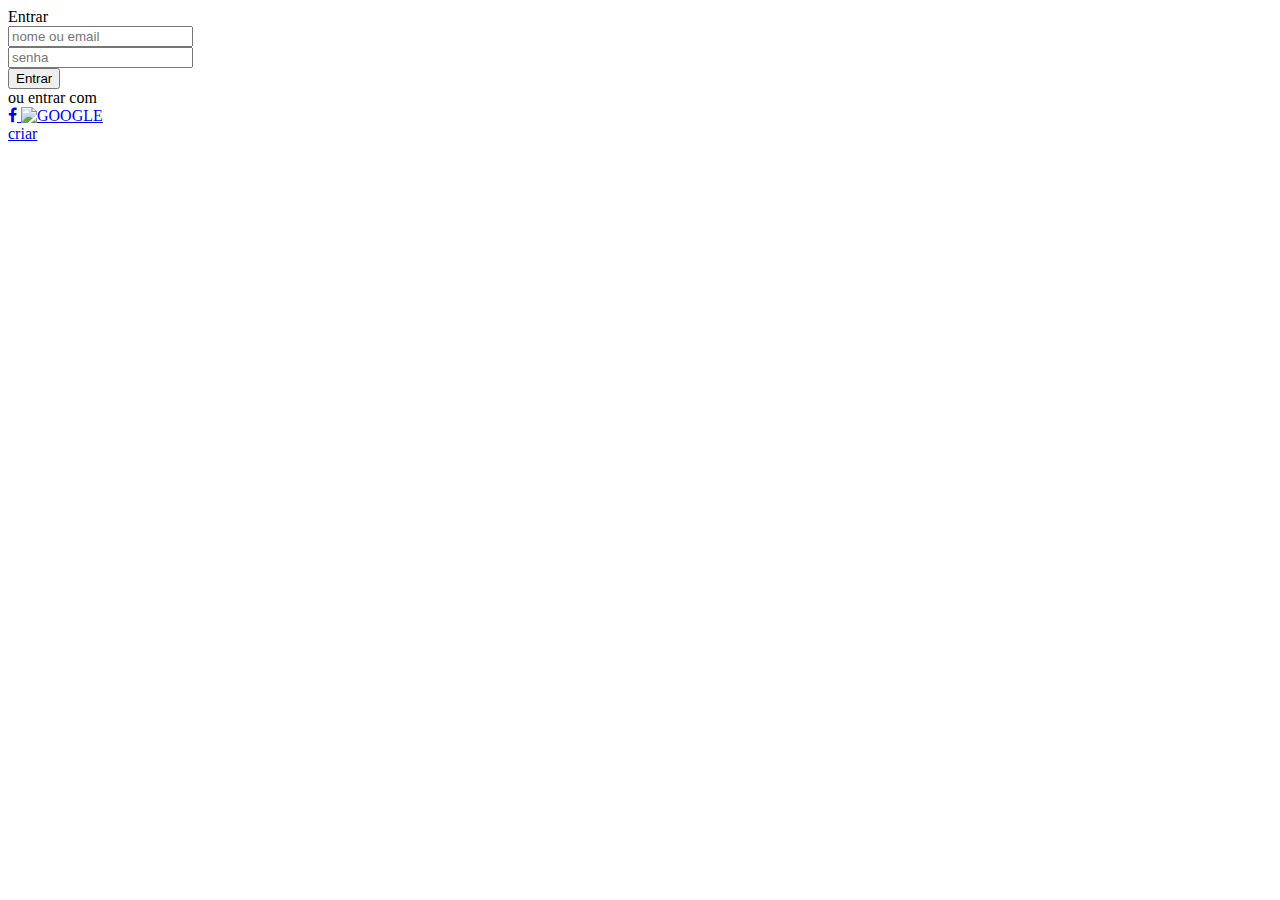
==== commit eafe22f2: "Update index.html" ====
--- a/login2/index.html
+++ b/login2/index.html
@@ -34,28 +34,28 @@
 		<div class="wrap-login100 p-l-55 p-r-55 p-t-80 p-b-30">
 			<form class="login100-form validate-form">
 				<span class="login100-form-title p-b-37">
-					Sign In
+					Entrar
 				</span>
 
-				<div class="wrap-input100 validate-input m-b-20" data-validate="Enter username or email">
-					<input class="input100" type="text" name="username" placeholder="username or email">
+				<div class="wrap-input100 validate-input m-b-20" data-validate="nome ou email em falta">
+					<input class="input100" type="text" name="username" placeholder="nome ou email">
 					<span class="focus-input100"></span>
 				</div>
 
-				<div class="wrap-input100 validate-input m-b-25" data-validate = "Enter password">
-					<input class="input100" type="password" name="pass" placeholder="password">
+				<div class="wrap-input100 validate-input m-b-25" data-validate = "senha em falta">
+					<input class="input100" type="password" name="pass" placeholder="senha">
 					<span class="focus-input100"></span>
 				</div>
 
 				<div class="container-login100-form-btn">
 					<button class="login100-form-btn">
-						Sign In
+						Entrar
 					</button>
 				</div>
 
 				<div class="text-center p-t-57 p-b-20">
 					<span class="txt1">
-						Or login with
+						ou entrar com
 					</span>
 				</div>
 
@@ -70,8 +70,8 @@
 				</div>
 
 				<div class="text-center">
-					<a href="#" class="txt2 hov1">
-						Sign Up
+					<a href="sign-up/sign-up.html" class="txt2 hov1">
+						criar
 					</a>
 				</div>
 			</form>
@@ -102,4 +102,4 @@
 	<script src="js/main.js"></script>
 
 </body>
-</html>+</html>
